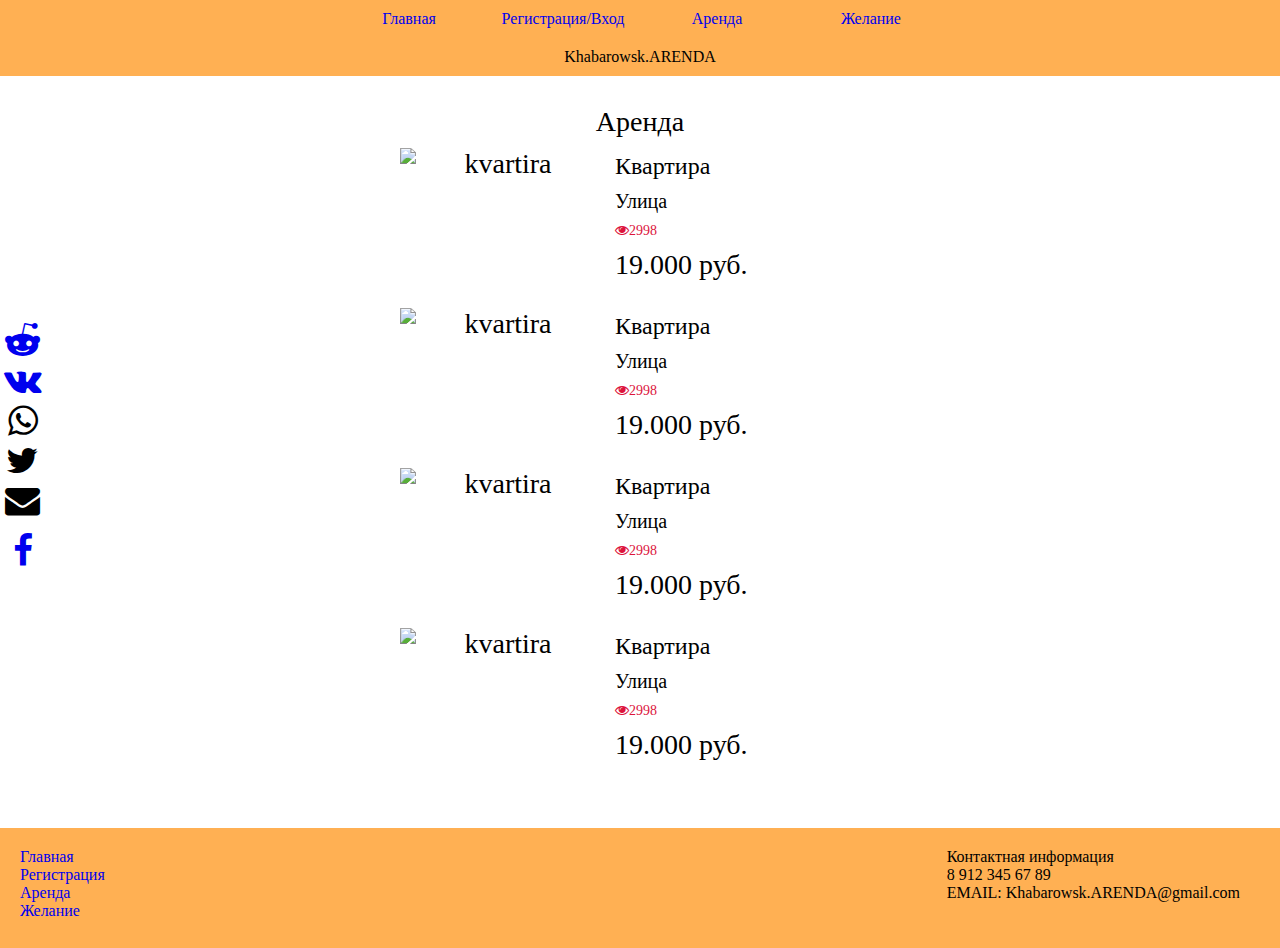
==== arenda.html @ 07f7efb5 "Add files via upload" ====
<!DOCTYPE html>
<html>
<head>
	<meta charset="utf-8">
	<meta name="viewport" content="width=device-width, initial-scale=1">
	<title>Аренда в Хабаровске</title>
	<link rel="stylesheet" href="style.css">
	<link rel="stylesheet" href="font-awesome/css/font-awesome.min.css">
</head>
<body>
	<header>
		<div class="header_content">
			<div class="header_menu">
				<p class="glavnaya_select"><a href="index.html">Главная</a></p>
				<p class="register"><a href="register.html">Регистрация/Вход</a></p>
				<p class="arenda"><a href="arenda.html">Аренда</a></p>
				<p class="jelanie"><a href="jelanie.html">Желание</a></p>
			</div>
			<div class="logo">Khabarowsk.ARENDA</div>
		</div>
	</header>
	<content>
		<div class="link">
			<a class="reddit" href="https://reddit.com"><i class="fa fa-reddit-alien" aria-hidden="true"></i></a>
			<a class="vk" href="https://vk.com"><i class="fa fa-vk" aria-hidden="true"></i></a>
			<a class="whatsapp" href=""><i class="fa fa-whatsapp" aria-hidden="true"></i></a>
			<a class="twitter" href=""><i class="fa fa-twitter" aria-hidden="true"></i></a>
			<a class="email" href=""><i class="fa fa-envelope" aria-hidden="true"></i></a>
			<a class="facebook" href="https://facebook.com"><i class="fa fa-facebook" aria-hidden="true"></i></a>
		</div>
		<div class="center">
			Аренда
			<div class="kvartira">
				<img src="https://static.baza.farpost.ru/v/1627278100626_bulletin" alt="kvartira" class="kvartira_img">
				<div class="text_arend">
					<p class="kvartira_nazvanie">Квартира</p>
					<p class="kvartira_description">Улица</p>
					<p class="number_see"><i class="fa fa-eye" aria-hidden="true"></i>2998</p>
					<p class="prise">19.000 руб.</p>
				</div>
			</div>
			<div class="kvartira">
				<img src="https://static.baza.farpost.ru/v/1627278100626_bulletin" alt="kvartira" class="kvartira_img">
				<div class="text_arend">
					<p class="kvartira_nazvanie">Квартира</p>
					<p class="kvartira_description">Улица</p>
					<p class="number_see"><i class="fa fa-eye" aria-hidden="true"></i>2998</p>
					<p class="prise">19.000 руб.</p>
				</div>
			</div>
			<div class="kvartira">
				<img src="https://static.baza.farpost.ru/v/1627278100626_bulletin" alt="kvartira" class="kvartira_img">
				<div class="text_arend">
					<p class="kvartira_nazvanie">Квартира</p>
					<p class="kvartira_description">Улица</p>
					<p class="number_see"><i class="fa fa-eye" aria-hidden="true"></i>2998</p>
					<p class="prise">19.000 руб.</p>
				</div>
			</div>
			<!-- копировать от сюда -->
			<div class="kvartira">
				<img src="https://static.baza.farpost.ru/v/1627278100626_bulletin" alt="kvartira" class="kvartira_img">
				<div class="text_arend">
					<p class="kvartira_nazvanie">Квартира</p>
					<p class="kvartira_description">Улица</p>
					<p class="number_see"><i class="fa fa-eye" aria-hidden="true"></i>2998</p>
					<p class="prise">19.000 руб.</p>
				</div>
			</div>
			<!-- сюда -->

		</div>
	</content>
	<footer class="arenda_footer">
		<div class="footer_menu">
			<p class="footer_glavnaya_select"><a href="index.html">Главная</a></p>
			<p class="footer_register"><a href="register.html">Регистрация</a></p>
			<p class="footer_arenda"><a href="arenda.html">Аренда</a></p>
			<p class="footer_jelanie"><a href="jelanie.html">Желание</a></p>
		</div>
		<div class="footer_info">
			<div class="number_text">
				Контактная информация
			</div>
			<div class="number_telefon">
				8 912 345 67 89
			</div>
			<div class="footer_mail">
				EMAIL: Khabarowsk.ARENDA@gmail.com
			</div>
		</div>
	</footer>
</body>
</html>
---- style.css ----
*{
	margin: 0;
	padding: 0;
}
a{
  text-decoration: none;
  text-decoration-color: none;
}
a:visited {
	color: black; /* Цвет посещенных ссылок */
}
a:active {
	color: black; /* Цвет активных ссылок */
}
/* header */
.header_content{
	width: 100%; /* Ширина слоя в пикселах */
	text-align:	center;
	background: #ffb053; /* Цвет фона */
}
.header_menu{
	width: 700px; /* Ширина слоя в пикселах */
	margin: 0 auto; /* Отступ слева и справа */
	background: #ffb053; /* Цвет фона */
	padding: 10px; /* Поля вокруг текста */
	text-align: center;
}
.glavnaya_select{
	color: #333333;
	width: 150px;
	display:inline-block;
	cursor: pointer;
	border-spacing: 250px; /* Расстояние между ячейками */
}
.glavnaya_select:hover{
	transition: 0.5s;
	display:inline-block;
	border-spacing: 250px; /* Расстояние между ячейками */
}
.register{
	color: #333333;
	width: 150px;
	display:inline-block;
	cursor: pointer;
	border-spacing: 250px; /* Расстояние между ячейками */
}
.arenda{
	color: #333333;
	width: 150px;
	display:inline-block;
	cursor: pointer;
	border-spacing: 250px; /* Расстояние между ячейками */
}
.jelanie{
	color: #333333;
	width: 150px;
	display:inline-block;
	cursor: pointer;
	border-spacing: 250px; /* Расстояние между ячейками */
}
.logo{
	margin: 0 auto; /* Отступ слева и справа */
	background: #ffb053; /* Цвет фона */
	padding: 10px; /* Поля вокруг текста */
	text-align: center;
}


/* content */
.link{
	position: absolute;
	top: 50%;
	margin-top: -10%;
	display: inline-block;
	width: 50px;
	height: 100px;
	font-size: 35px;
	text-decoration: none;
}
.reddit{
	color: #800000
	text-decoration: none;
	padding: 5px;
}
.reddit:visited {
	color: #fff;
}
.reddit:active {
	color: #fff; /* Цвет активных ссылок */
}
.vk{
	text-decoration: none;
	padding: 4px;
}
.whatsapp{
	text-decoration: none;
	padding: 7.5px;

}
.twitter{
	text-decoration: none;
	padding: 6px;

}
.email{
	text-decoration: none;
	padding: 5px;

}
.facebook{
	text-decoration: none;
	padding: 12.5px;
	position: relative;
	top: 10px;

}
.center{
	position: relative;
	top: 20px;
	width: 500px; /* Ширина слоя в пикселах */
	margin: 0 auto; /* Отступ слева и справа */
	padding: 10px; /* Поля вокруг текста */
	text-align:	center;
	font-size: 28px;
}
.center_register{
	position: relative;
	top: 50px;
	width: 500px; /* Ширина слоя в пикселах */
	margin: 0 auto; /* Отступ слева и справа */
	padding: 10px; /* Поля вокруг текста */
	text-align:	center;
	font-size: 28px;
}
.register_menu{
	margin: 0 auto;
	border-radius: 50px;
	max-width: 200px;
	border: 4px double black; /* Параметры границы */
	background: #fff; /* Цвет фона */
	padding: 10px; /* Поля вокруг текста */
}
.kvartira{
	height: 150px;
	margin: 10px;
}
.text_arend{
	left: 210px;
	height: 150px;
	position: relative;
}
.kvartira_img{
	position: absolute;
	display:flex;
	width: 200px;
}
.kvartira_nazvanie{
	font-size: 24px;
	padding: 5px;
	text-align: left;
}
.kvartira_description{
	font-size: 20px;
	padding: 5px;
	text-align: left;
}
.number_see{
	font-size: 14px;
	padding: 5px;
	color: crimson;
	text-align: left;
}
.prise{
	font-size: 28px;
	padding: 5px;
	text-align: left;
}

/* footer */
footer{
  position: fixed;
  left: 0px;
  bottom: 0px;
  padding: 20px;
  width: 100%;
  height: 80px;
  background: #ffb053;
}
.arenda_footer{
  position: relative;
  left: 0px;
  margin-top: 50px;
  bottom: 0px;
  padding: 20px;
  width: 100%;
  height: 80px;
  background: #ffb053;
}
.footer_menu{
	display:inline-block;	
}
.footer_glavnaya_select{
	cursor: pointer;
}
.footer_register{
	cursor: pointer;
}
.footer_arenda{
	cursor: pointer;
}
.footer_jelanie{
	cursor: pointer;
}

.footer_info{
	right: 80px;
	position: absolute;
	display:inline-block;
}
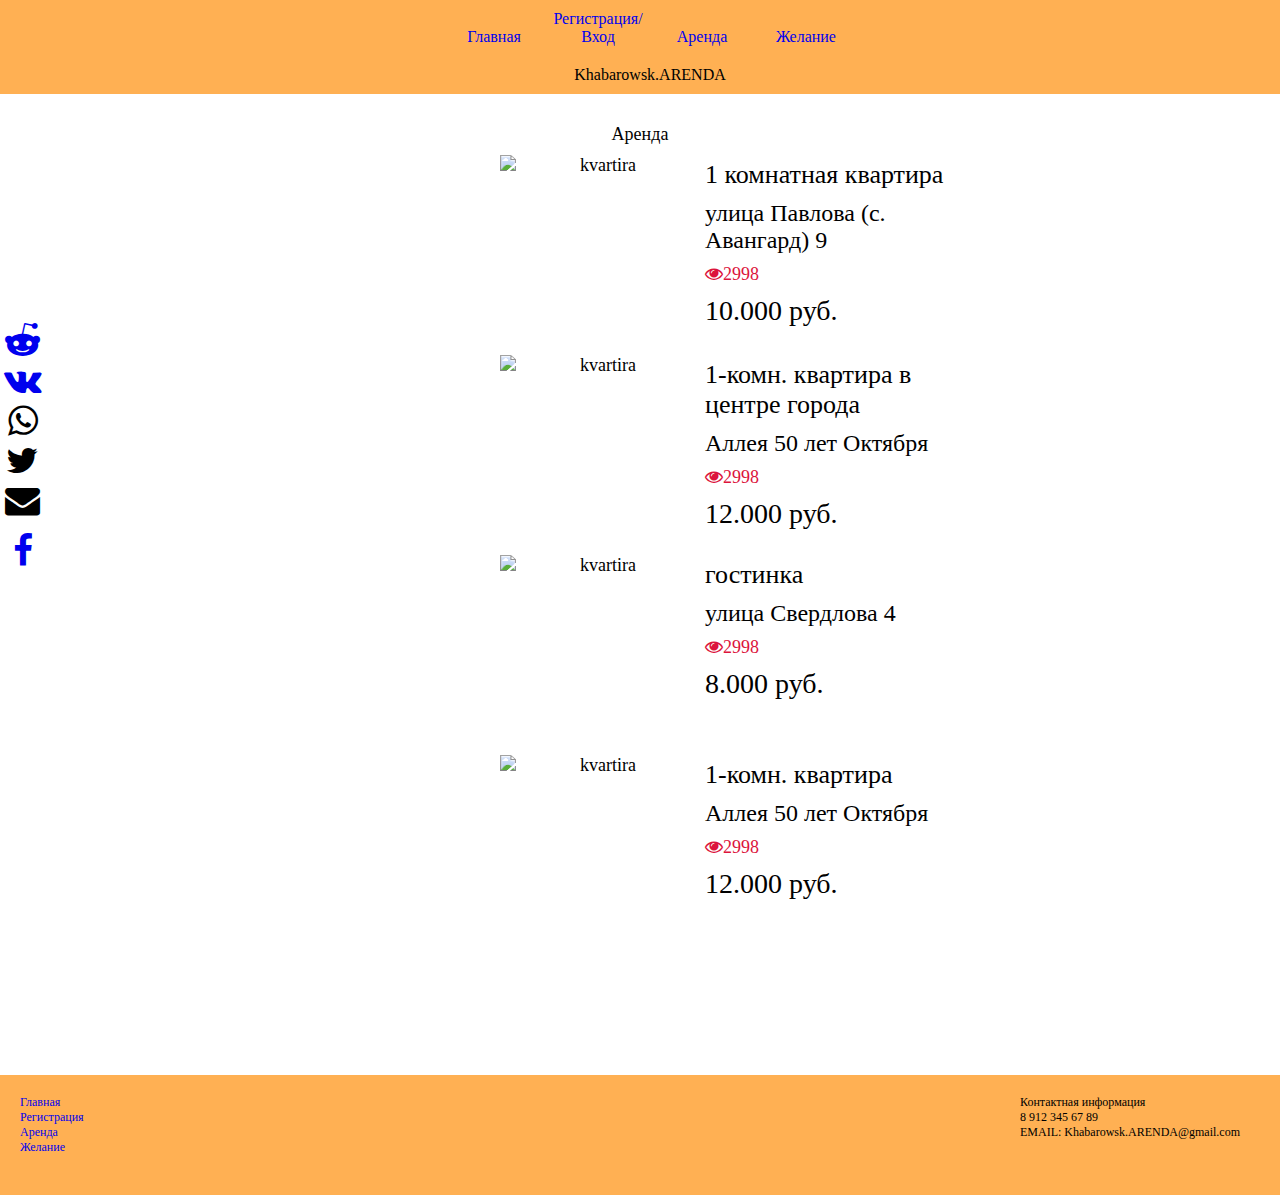
==== commit 416cf6d9: "Add files via upload" ====
--- a/arenda.html
+++ b/arenda.html
@@ -31,40 +31,40 @@
 		<div class="center">
 			Аренда
 			<div class="kvartira">
-				<img src="https://static.baza.farpost.ru/v/1627278100626_bulletin" alt="kvartira" class="kvartira_img">
+				<img src="https://static.baza.farpost.ru/v/1680527042059_bulletin" alt="kvartira" style="height: 80px;" class="kvartira_img">
 				<div class="text_arend">
-					<p class="kvartira_nazvanie">Квартира</p>
-					<p class="kvartira_description">Улица</p>
+					<p class="kvartira_nazvanie">1 комнатная квартира</p>
+					<p class="kvartira_description">улица Павлова (с. Авангард) 9</p>
 					<p class="number_see"><i class="fa fa-eye" aria-hidden="true"></i>2998</p>
-					<p class="prise">19.000 руб.</p>
+					<p class="prise">10.000 руб.</p>
 				</div>
 			</div>
 			<div class="kvartira">
-				<img src="https://static.baza.farpost.ru/v/1627278100626_bulletin" alt="kvartira" class="kvartira_img">
+				<img src="https://static.baza.farpost.ru/v/1679971759401_bulletin" alt="kvartira" class="kvartira_img">
 				<div class="text_arend">
-					<p class="kvartira_nazvanie">Квартира</p>
-					<p class="kvartira_description">Улица</p>
+					<p class="kvartira_nazvanie">1-комн. квартира в центре города</p>
+					<p class="kvartira_description">Аллея 50 лет Октября</p>
 					<p class="number_see"><i class="fa fa-eye" aria-hidden="true"></i>2998</p>
-					<p class="prise">19.000 руб.</p>
+					<p class="prise">12.000 руб.</p>
 				</div>
 			</div>
 			<div class="kvartira">
-				<img src="https://static.baza.farpost.ru/v/1627278100626_bulletin" alt="kvartira" class="kvartira_img">
+				<img src="https://static.baza.farpost.ru/v/1681256145964_bulletin" alt="kvartira" class="kvartira_img">
 				<div class="text_arend">
-					<p class="kvartira_nazvanie">Квартира</p>
-					<p class="kvartira_description">Улица</p>
+					<p class="kvartira_nazvanie">гостинка</p>
+					<p class="kvartira_description">улица Свердлова 4</p>
 					<p class="number_see"><i class="fa fa-eye" aria-hidden="true"></i>2998</p>
-					<p class="prise">19.000 руб.</p>
+					<p class="prise">8.000 руб.</p>
 				</div>
 			</div>
 			<!-- копировать от сюда -->
 			<div class="kvartira">
-				<img src="https://static.baza.farpost.ru/v/1627278100626_bulletin" alt="kvartira" class="kvartira_img">
+				<img src="https://static.baza.farpost.ru/v/1679971759401_bulletin" alt="kvartira" class="kvartira_img">
 				<div class="text_arend">
-					<p class="kvartira_nazvanie">Квартира</p>
-					<p class="kvartira_description">Улица</p>
+					<p class="kvartira_nazvanie">1-комн. квартира</p>
+					<p class="kvartira_description"> Аллея 50 лет Октября</p>
 					<p class="number_see"><i class="fa fa-eye" aria-hidden="true"></i>2998</p>
-					<p class="prise">19.000 руб.</p>
+					<p class="prise">12.000 руб.</p>
 				</div>
 			</div>
 			<!-- сюда -->
--- a/style.css
+++ b/style.css
@@ -216,4 +216,1039 @@
 	right: 80px;
 	position: absolute;
 	display:inline-block;
+}
+/* Вёрстка для сайты при разрешении 320px */
+@media all and (min-width: 320px) {
+	.header_menu{
+		width: 320px; /* Ширина слоя в пикселах */
+		margin: 0 auto; /* Отступ слева и справа */
+		background: #ffb053; /* Цвет фона */
+		padding: 10px; /* Поля вокруг текста */
+		text-align: center;
+	}
+  .logo {
+		margin: 0 auto; /* Отступ слева и справа */
+		width: 320px;
+		background: #ffb053; /* Цвет фона */
+		padding: 10px; /* Поля вокруг текста */
+		text-align: center;
+  }
+	.center{
+		position: relative;
+		top: 20px;
+		width: 300px; /* Ширина слоя в пикселах */
+		margin: 0 auto; /* Отступ слева и справа */
+		padding: 10px; /* Поля вокруг текста */
+		text-align:	center;
+		font-size: 18px;
+	}
+	.glavnaya_select{
+		color: #333333;
+		width: 60px;
+		display:inline-block;
+		cursor: pointer;
+		border-spacing: 250px; /* Расстояние между ячейками */
+	}
+	.glavnaya_select:hover{
+		transition: 0.5s;
+		display:inline-block;
+		border-spacing: 250px; /* Расстояние между ячейками */
+	}
+	.register{
+		color: #333333;
+		width: 60px;
+		display:inline-block;
+		cursor: pointer;
+		border-spacing: 250px; /* Расстояние между ячейками */
+	}
+	.arenda{
+		color: #333333;
+		width: 60px;
+		display:inline-block;
+		cursor: pointer;
+		border-spacing: 250px; /* Расстояние между ячейками */
+	}
+	.jelanie{
+		color: #333333;
+		width: 60px;
+		display:inline-block;
+		cursor: pointer;
+		border-spacing: 250px; /* Расстояние между ячейками */
+	}
+	.center_register{
+		position: relative;
+		top: 50px;
+		width: 200px; /* Ширина слоя в пикселах */
+		margin: 0 auto; /* Отступ слева и справа */
+		padding: 10px; /* Поля вокруг текста */
+		text-align:	center;
+		font-size: 28px;
+	}
+	.register_nou{
+		font-size: 14px;
+	}
+	.register_menu{
+		margin: 0 auto;
+		border-radius: 50px;
+		max-width: 200px;
+		border: 4px double black; /* Параметры границы */
+		background: #fff; /* Цвет фона */
+		padding: 10px; /* Поля вокруг текста */
+	}
+	.kvartira{
+		height: 90px;
+		margin: 10px;
+	}
+	.text_arend{
+		left: 100px;
+		height: 75px;
+		position: relative;
+	}
+	.kvartira_img{
+		position: absolute;
+		display:flex;
+		width: 100px;
+	}
+	.kvartira_nazvanie{
+		font-size: 16px;
+		padding: 1px;
+		text-align: left;
+	}
+	.kvartira_description{
+		font-size: 14px;
+		padding: 1px;
+		text-align: left;
+	}
+	.number_see{
+		font-size: 8px;
+		padding: 1px;
+		color: crimson;
+		text-align: left;
+	}
+	.prise{
+		font-size: 18px;
+		padding: 2px;
+		text-align: left;
+	}
+	footer{
+	  position: fixed;
+	  left: 0px;
+	  bottom: 0px;
+	  padding: 20px;
+	  width: 320px;
+	  height: 80px;
+	  background: #ffb053;
+	}
+	.arenda_footer{
+	  position: relative;
+	  left: 0px;
+	  margin-top: 50px;
+	  bottom: 0px;
+	  padding: 20px;
+	  width: 100%;
+	  height: 80px;
+	  background: #ffb053;
+	}
+	.footer_menu{
+	display:inline-block;
+		font-size: 12px;	
+	}
+	.footer_glavnaya_select{
+		cursor: pointer;
+	}
+	.footer_register{
+		cursor: pointer;
+	}
+	.footer_arenda{
+		cursor: pointer;
+	}
+	.footer_jelanie{
+		cursor: pointer;
+	}
+	.footer_info{
+		right: 80px;
+		position: absolute;
+		display:inline-block;
+		font-size: 12px;
+	}
+}
+/* Вёрстка для сайты при разрешении 325px */
+@media all and (max-width: 325px) {
+	.header_menu{
+		width: 320px; /* Ширина слоя в пикселах */
+		margin: 0 auto; /* Отступ слева и справа */
+		background: #ffb053; /* Цвет фона */
+		padding: 10px; /* Поля вокруг текста */
+		text-align: center;
+	}
+  .logo {
+		margin: 0 auto; /* Отступ слева и справа */
+		width: 300px;
+		background: #ffb053; /* Цвет фона */
+		padding: 10px; /* Поля вокруг текста */
+		text-align: center;
+  }
+	.center{
+		position: relative;
+		top: 20px;
+		width: 300px; /* Ширина слоя в пикселах */
+		margin: 0 auto; /* Отступ слева и справа */
+		padding: 10px; /* Поля вокруг текста */
+		text-align:	center;
+		font-size: 18px;
+	}
+	.glavnaya_select{
+		color: #333333;
+		width: 60px;
+		display:inline-block;
+		cursor: pointer;
+		border-spacing: 250px; /* Расстояние между ячейками */
+	}
+	.glavnaya_select:hover{
+		transition: 0.5s;
+		display:inline-block;
+		border-spacing: 250px; /* Расстояние между ячейками */
+	}
+	.register{
+		color: #333333;
+		width: 60px;
+		display:inline-block;
+		cursor: pointer;
+		border-spacing: 250px; /* Расстояние между ячейками */
+	}
+	.arenda{
+		color: #333333;
+		width: 60px;
+		display:inline-block;
+		cursor: pointer;
+		border-spacing: 250px; /* Расстояние между ячейками */
+	}
+	.jelanie{
+		color: #333333;
+		width: 60px;
+		display:inline-block;
+		cursor: pointer;
+		border-spacing: 250px; /* Расстояние между ячейками */
+	}
+	.center_register{
+		position: relative;
+		top: 50px;
+		width: 200px; /* Ширина слоя в пикселах */
+		margin: 0 auto; /* Отступ слева и справа */
+		padding: 10px; /* Поля вокруг текста */
+		text-align:	center;
+		font-size: 28px;
+	}
+	.register_nou{
+		font-size: 14px;
+	}
+	.register_menu{
+		margin: 0 auto;
+		border-radius: 50px;
+		max-width: 200px;
+		border: 4px double black; /* Параметры границы */
+		background: #fff; /* Цвет фона */
+		padding: 10px; /* Поля вокруг текста */
+	}
+	.kvartira{
+		height: 90px;
+		margin: 10px;
+	}
+	.text_arend{
+		left: 100px;
+		height: 75px;
+		position: relative;
+	}
+	.kvartira_img{
+		position: absolute;
+		display:flex;
+		width: 100px;
+	}
+	.kvartira_nazvanie{
+		font-size: 16px;
+		padding: 1px;
+		text-align: left;
+	}
+	.kvartira_description{
+		font-size: 14px;
+		padding: 1px;
+		text-align: left;
+	}
+	.number_see{
+		font-size: 8px;
+		padding: 1px;
+		color: crimson;
+		text-align: left;
+	}
+	.prise{
+		font-size: 18px;
+		padding: 2px;
+		text-align: left;
+	}
+	footer{
+	  position: fixed;
+	  left: 0px;
+	  bottom: 0px;
+	  padding: 20px;
+	  width: 300px;
+	  height: 80px;
+	  background: #ffb053;
+	}
+	.footer_menu{
+	display:inline-block;
+		font-size: 12px;	
+	}
+	.footer_glavnaya_select{
+		cursor: pointer;
+	}
+	.footer_register{
+		cursor: pointer;
+	}
+	.footer_arenda{
+		cursor: pointer;
+	}
+	.footer_jelanie{
+		cursor: pointer;
+	}
+	.footer_info{
+		right: 80px;
+		position: absolute;
+		display:inline-block;
+		font-size: 12px;
+	}
+}
+/* Вёрстка для сайты при разрешении 374px */
+@media all and (min-width: 374px) {
+	.header_menu{
+		width: 370px; /* Ширина слоя в пикселах */
+		margin: 0 auto; /* Отступ слева и справа */
+		background: #ffb053; /* Цвет фона */
+		padding: 10px; /* Поля вокруг текста */
+		text-align: center;
+	}
+  .logo {
+		margin: 0 auto; /* Отступ слева и справа */
+		width: 350px;
+		background: #ffb053; /* Цвет фона */
+		padding: 10px; /* Поля вокруг текста */
+		text-align: center;
+  }
+	.center{
+		position: relative;
+		top: 20px;
+		width: 300px; /* Ширина слоя в пикселах */
+		margin: 0 auto; /* Отступ слева и справа */
+		padding: 10px; /* Поля вокруг текста */
+		text-align:	center;
+		font-size: 18px;
+	}
+	.glavnaya_select{
+		color: #333333;
+		width: 60px;
+		display:inline-block;
+		cursor: pointer;
+		border-spacing: 250px; /* Расстояние между ячейками */
+	}
+	.glavnaya_select:hover{
+		transition: 0.5s;
+		display:inline-block;
+		border-spacing: 250px; /* Расстояние между ячейками */
+	}
+	.register{
+		color: #333333;
+		width: 60px;
+		display:inline-block;
+		cursor: pointer;
+		border-spacing: 250px; /* Расстояние между ячейками */
+	}
+	.arenda{
+		color: #333333;
+		width: 60px;
+		display:inline-block;
+		cursor: pointer;
+		border-spacing: 250px; /* Расстояние между ячейками */
+	}
+	.jelanie{
+		color: #333333;
+		width: 60px;
+		display:inline-block;
+		cursor: pointer;
+		border-spacing: 250px; /* Расстояние между ячейками */
+	}
+	.center_register{
+		position: relative;
+		top: 50px;
+		width: 200px; /* Ширина слоя в пикселах */
+		margin: 0 auto; /* Отступ слева и справа */
+		padding: 10px; /* Поля вокруг текста */
+		text-align:	center;
+		font-size: 28px;
+	}
+	.register_nou{
+		font-size: 14px;
+	}
+	.register_menu{
+		margin: 0 auto;
+		border-radius: 50px;
+		max-width: 200px;
+		border: 4px double black; /* Параметры границы */
+		background: #fff; /* Цвет фона */
+		padding: 10px; /* Поля вокруг текста */
+	}
+	.kvartira{
+		height: 90px;
+		margin: 10px;
+	}
+	.text_arend{
+		left: 100px;
+		height: 75px;
+		position: relative;
+	}
+	.kvartira_img{
+		position: absolute;
+		display:flex;
+		width: 100px;
+	}
+	.kvartira_nazvanie{
+		font-size: 16px;
+		padding: 1px;
+		text-align: left;
+	}
+	.kvartira_description{
+		font-size: 14px;
+		padding: 1px;
+		text-align: left;
+	}
+	.number_see{
+		font-size: 8px;
+		padding: 1px;
+		color: crimson;
+		text-align: left;
+	}
+	.prise{
+		font-size: 18px;
+		padding: 2px;
+		text-align: left;
+	}
+	footer{
+	  position: fixed;
+	  left: 0px;
+	  bottom: 0px;
+	  padding: 10px;
+	  width: 300px;
+	  height: 50px;
+	  background: #ffb053;
+	}
+	.footer_menu{
+	display:inline-block;
+		font-size: 12px;	
+	}
+	.footer_glavnaya_select{
+		cursor: pointer;
+	}
+	.footer_register{
+		cursor: pointer;
+	}
+	.footer_arenda{
+		cursor: pointer;
+	}
+	.footer_jelanie{
+		cursor: pointer;
+	}
+	.footer_info{
+		right: 50px;
+		position: absolute;
+		display:inline-block;
+		font-size: 12px;
+	}
+}
+/* Вёрстка для сайты при разрешении 399px */
+@media all and (max-width: 399px) {
+	.header_menu{
+		width: 350px; /* Ширина слоя в пикселах */
+		margin: 0 auto; /* Отступ слева и справа */
+		background: #ffb053; /* Цвет фона */
+		padding: 10px; /* Поля вокруг текста */
+		text-align: center;
+	}
+  .logo {
+		margin: 0 auto; /* Отступ слева и справа */
+		width: 350px;
+		background: #ffb053; /* Цвет фона */
+		padding: 10px; /* Поля вокруг текста */
+		text-align: center;
+  }
+	.center{
+		position: relative;
+		top: 20px;
+		width: 300px; /* Ширина слоя в пикселах */
+		margin: 0 auto; /* Отступ слева и справа */
+		padding: 10px; /* Поля вокруг текста */
+		text-align:	center;
+		font-size: 18px;
+	}
+	.glavnaya_select{
+		color: #333333;
+		width: 60px;
+		display:inline-block;
+		cursor: pointer;
+		border-spacing: 250px; /* Расстояние между ячейками */
+	}
+	.glavnaya_select:hover{
+		transition: 0.5s;
+		display:inline-block;
+		border-spacing: 250px; /* Расстояние между ячейками */
+	}
+	.register{
+		color: #333333;
+		width: 60px;
+		display:inline-block;
+		cursor: pointer;
+		border-spacing: 250px; /* Расстояние между ячейками */
+	}
+	.arenda{
+		color: #333333;
+		width: 60px;
+		display:inline-block;
+		cursor: pointer;
+		border-spacing: 250px; /* Расстояние между ячейками */
+	}
+	.jelanie{
+		color: #333333;
+		width: 60px;
+		display:inline-block;
+		cursor: pointer;
+		border-spacing: 250px; /* Расстояние между ячейками */
+	}
+	.center_register{
+		position: relative;
+		top: 50px;
+		width: 200px; /* Ширина слоя в пикселах */
+		margin: 0 auto; /* Отступ слева и справа */
+		padding: 10px; /* Поля вокруг текста */
+		text-align:	center;
+		font-size: 28px;
+	}
+	.register_nou{
+		font-size: 14px;
+	}
+	.register_menu{
+		margin: 0 auto;
+		border-radius: 50px;
+		max-width: 200px;
+		border: 4px double black; /* Параметры границы */
+		background: #fff; /* Цвет фона */
+		padding: 10px; /* Поля вокруг текста */
+	}
+	.kvartira{
+		height: 90px;
+		margin: 10px;
+	}
+	.text_arend{
+		left: 100px;
+		height: 75px;
+		position: relative;
+	}
+	.kvartira_img{
+		position: absolute;
+		display:flex;
+		width: 100px;
+	}
+	.kvartira_nazvanie{
+		font-size: 16px;
+		padding: 1px;
+		text-align: left;
+	}
+	.kvartira_description{
+		font-size: 14px;
+		padding: 1px;
+		text-align: left;
+	}
+	.number_see{
+		font-size: 8px;
+		padding: 1px;
+		color: crimson;
+		text-align: left;
+	}
+	.prise{
+		font-size: 18px;
+		padding: 2px;
+		text-align: left;
+	}
+	footer{
+	  position: fixed;
+	  left: 0px;
+	  bottom: 0px;
+	  padding: 10px;
+	  width: 300px;
+	  height: 50px;
+	  background: #ffb053;
+	}
+	.footer_menu{
+	display:inline-block;
+		font-size: 12px;	
+	}
+	.footer_glavnaya_select{
+		cursor: pointer;
+	}
+	.footer_register{
+		cursor: pointer;
+	}
+	.footer_arenda{
+		cursor: pointer;
+	}
+	.footer_jelanie{
+		cursor: pointer;
+	}
+	.footer_info{
+		right: 50px;
+		position: absolute;
+		display:inline-block;
+		font-size: 12px;
+	}
+}
+/* Вёрстка для сайты при разрешении 425px */
+@media all and (min-width: 425px) {
+	.header_menu{
+		width: 450px; /* Ширина слоя в пикселах */
+		margin: 0 auto; /* Отступ слева и справа */
+		background: #ffb053; /* Цвет фона */
+		padding: 10px; /* Поля вокруг текста */
+		text-align: center;
+	}
+  .logo {
+		margin: 0 auto; /* Отступ слева и справа */
+		width: 400px;
+		background: #ffb053; /* Цвет фона */
+		padding: 10px; /* Поля вокруг текста */
+		text-align: center;
+  }
+	.center{
+		position: relative;
+		top: 20px;
+		width: 425px; /* Ширина слоя в пикселах */
+		margin: 0 auto; /* Отступ слева и справа */
+		padding: 10px; /* Поля вокруг текста */
+		text-align:	center;
+		font-size: 18px;
+	}
+	.glavnaya_select{
+		color: #333333;
+		width: 100px;
+		display:inline-block;
+		cursor: pointer;
+		border-spacing: 250px; /* Расстояние между ячейками */
+	}
+	.glavnaya_select:hover{
+		transition: 0.5s;
+		display:inline-block;
+		border-spacing: 250px; /* Расстояние между ячейками */
+	}
+	.register{
+		color: #333333;
+		width: 100px;
+		display:inline-block;
+		cursor: pointer;
+		border-spacing: 250px; /* Расстояние между ячейками */
+	}
+	.arenda{
+		color: #333333;
+		width: 100px;
+		display:inline-bloc1k;
+		cursor: pointer;
+		border-spacing: 250px; /* Расстояние между ячейками */
+	}
+	.jelanie{
+		color: #333333;
+		width: 100px;
+		display:inline-block;
+		cursor: pointer;
+		border-spacing: 250px; /* Расстояние между ячейками */
+	}
+	.center_register{
+		position: relative;
+		top: 50px;
+		width: 200px; /* Ширина слоя в пикселах */
+		margin: 0 auto; /* Отступ слева и справа */
+		padding: 10px; /* Поля вокруг текста */
+		text-align:	center;
+		font-size: 28px;
+	}
+	.register_nou{
+		font-size: 14px;
+	}
+	.register_menu{
+		margin: 0 auto;
+		border-radius: 50px;
+		max-width: 200px;
+		border: 4px double black; /* Параметры границы */
+		background: #fff; /* Цвет фона */
+		padding: 10px; /* Поля вокруг текста */
+	}
+	.kvartira{
+		height: 90px;
+		margin: 10px;
+	}
+	.text_arend{
+		left: 100px;
+		height: 75px;
+		position: relative;
+	}
+	.kvartira_img{
+		position: absolute;
+		display:flex;
+		width: 100px;
+	}
+	.kvartira_nazvanie{
+		font-size: 16px;
+		padding: 1px;
+		text-align: left;
+	}
+	.kvartira_description{
+		font-size: 14px;
+		padding: 1px;
+		text-align: left;
+	}
+	.number_see{
+		font-size: 8px;
+		padding: 1px;
+		color: crimson;
+		text-align: left;
+	}
+	.prise{
+		font-size: 18px;
+		padding: 2px;
+		text-align: left;
+	}
+	footer{
+	  position: fixed;
+	  left: 0px;
+	  bottom: 0px;
+	  padding: 20px;
+	  width: 400px;
+	  height: 80px;
+	  background: #ffb053;
+	}
+	.footer_menu{
+	display:inline-block;
+		font-size: 12px;	
+	}
+	.footer_glavnaya_select{
+		cursor: pointer;
+	}
+	.footer_register{
+		cursor: pointer;
+	}
+	.footer_arenda{
+		cursor: pointer;
+	}
+	.footer_jelanie{
+		cursor: pointer;
+	}
+	.footer_info{
+		right: 80px;
+		position: absolute;
+		display:inline-block;
+		font-size: 12px;
+	}
+}
+/* Вёрстка для сайты при разрешении 720px */
+@media all and (max-width: 770px) {
+	.header_menu{
+		width: 100%; /* Ширина слоя в пикселах */
+		margin: 0 auto; /* Отступ слева и справа */
+		background: #ffb053; /* Цвет фона */
+		padding: 10px; /* Поля вокруг текста */
+		text-align: center;
+	}
+  .logo {
+		margin: 0 auto; /* Отступ слева и справа */
+		width: 100%;
+		background: #ffb053; /* Цвет фона */
+		padding: 10px; /* Поля вокруг текста */
+		text-align: center;
+  }
+	.center{
+		position: relative;
+		top: 20px;
+		width: 300px; /* Ширина слоя в пикселах */
+		margin: 0 auto; /* Отступ слева и справа */
+		padding: 10px; /* Поля вокруг текста */
+		text-align:	center;
+		font-size: 18px;
+	}
+	.glavnaya_select{
+		color: #333333;
+		width: 60px;
+		display:inline-block;
+		cursor: pointer;
+		border-spacing: 250px; /* Расстояние между ячейками */
+	}
+	.glavnaya_select:hover{
+		transition: 0.5s;
+		display:inline-block;
+		border-spacing: 250px; /* Расстояние между ячейками */
+	}
+	.register{
+		color: #333333;
+		width: 60px;
+		display:inline-block;
+		cursor: pointer;
+		border-spacing: 250px; /* Расстояние между ячейками */
+	}
+	.arenda{
+		color: #333333;
+		width: 60px;
+		display:inline-block;
+		cursor: pointer;
+		border-spacing: 250px; /* Расстояние между ячейками */
+	}
+	.jelanie{
+		color: #333333;
+		width: 60px;
+		display:inline-block;
+		cursor: pointer;
+		border-spacing: 250px; /* Расстояние между ячейками */
+	}
+	.center_register{
+		position: relative;
+		top: 50px;
+		width: 200px; /* Ширина слоя в пикселах */
+		margin: 0 auto; /* Отступ слева и справа */
+		padding: 10px; /* Поля вокруг текста */
+		text-align:	center;
+		font-size: 28px;
+	}
+	.register_nou{
+		font-size: 14px;
+	}
+	.register_menu{
+		margin: 0 auto;
+		border-radius: 50px;
+		max-width: 200px;
+		border: 4px double black; /* Параметры границы */
+		background: #fff; /* Цвет фона */
+		padding: 10px; /* Поля вокруг текста */
+	}
+	.kvartira{
+		height: 90px;
+		margin: 10px;
+	}
+	.text_arend{
+		left: 100px;
+		height: 75px;
+		position: relative;
+	}
+	.kvartira_img{
+		position: absolute;
+		display:flex;
+		width: 100px;
+	}
+	.kvartira_nazvanie{
+		font-size: 16px;
+		padding: 1px;
+		text-align: left;
+	}
+	.kvartira_description{
+		font-size: 14px;
+		padding: 1px;
+		text-align: left;
+	}
+	.number_see{
+		font-size: 8px;
+		padding: 1px;
+		color: crimson;
+		text-align: left;
+	}
+	.prise{
+		font-size: 18px;
+		padding: 2px;
+		text-align: left;
+	}
+	footer{
+	  position: fixed;
+	  left: 0px;
+	  bottom: 0px;
+	  padding: 20px;
+	  width: 100%;
+	  height: 80px;
+	  background: #ffb053;
+	}
+	.footer_menu{
+	display:inline-block;
+		font-size: 12px;	
+	}
+	.footer_glavnaya_select{
+		cursor: pointer;
+	}
+	.footer_register{
+		cursor: pointer;
+	}
+	.footer_arenda{
+		cursor: pointer;
+	}
+	.footer_jelanie{
+		cursor: pointer;
+	}
+	.footer_info{
+		right: 80px;
+		position: absolute;
+		display:inline-block;
+		font-size: 12px;
+	}
+}
+/* Вёрстка для сайты при разрешении 1000px */
+@media all and (min-width: 1000px) {
+	.header_menu{
+		width: 100%; /* Ширина слоя в пикселах */
+		margin: 0 auto; /* Отступ слева и справа */
+		background: #ffb053; /* Цвет фона */
+		padding: 10px; /* Поля вокруг текста */
+		text-align: center;
+	}
+  .logo {
+		margin: 0 auto; /* Отступ слева и справа */
+		width: 100%;
+		background: #ffb053; /* Цвет фона */
+		padding: 10px; /* Поля вокруг текста */
+		text-align: center;
+  }
+	.center{
+		position: relative;
+		top: 20px;
+		width: 300px; /* Ширина слоя в пикселах */
+		margin: 0 auto; /* Отступ слева и справа */
+		padding: 10px; /* Поля вокруг текста */
+		text-align:	center;
+		font-size: 18px;
+	}
+	.glavnaya_select{
+		color: #333333;
+		width: 100px;
+		display:inline-block;
+		cursor: pointer;
+		border-spacing: 250px; /* Расстояние между ячейками */
+	}
+	.glavnaya_select:hover{
+		transition: 0.5s;
+		display:inline-block;
+		border-spacing: 250px; /* Расстояние между ячейками */
+	}
+	.register{
+		color: #333333;
+		width: 100px;
+		display:inline-block;
+		cursor: pointer;
+		border-spacing: 250px; /* Расстояние между ячейками */
+	}
+	.arenda{
+		color: #333333;
+		width: 100px;
+		display:inline-block;
+		cursor: pointer;
+		border-spacing: 250px; /* Расстояние между ячейками */
+	}
+	.jelanie{
+		color: #333333;
+		width: 100px;
+		display:inline-block;
+		cursor: pointer;
+		border-spacing: 250px; /* Расстояние между ячейками */
+	}
+	.center_register{
+		position: relative;
+		top: 50px;
+		width: 200px; /* Ширина слоя в пикселах */
+		margin: 0 auto; /* Отступ слева и справа */
+		padding: 10px; /* Поля вокруг текста */
+		text-align:	center;
+		font-size: 28px;
+	}
+	.register_nou{
+		font-size: 14px;
+	}
+	.register_menu{
+		margin: 0 auto;
+		border-radius: 50px;
+		max-width: 200px;
+		border: 4px double black; /* Параметры границы */
+		background: #fff; /* Цвет фона */
+		padding: 10px; /* Поля вокруг текста */
+	}
+	.kvartira{
+		height: 190px;
+		margin: 10px;
+	}
+	.text_arend{
+		left: 200px;
+		height: 75px;
+		position: relative;
+	}
+	.kvartira_img{
+		position: absolute;
+		display:flex;
+		width: 200px;
+	}
+	.kvartira_nazvanie{
+		font-size: 26px;
+		padding: 5px;
+		text-align: left;
+	}
+	.kvartira_description{
+		font-size: 24px;
+		padding: 5px;
+		text-align: left;
+	}
+	.number_see{
+		font-size: 18px;
+		padding: 5px;
+		color: crimson;
+		text-align: left;
+	}
+	.prise{
+		font-size: 28px;
+		padding: 5px;
+		text-align: left;
+	}
+	footer{
+	  position: fixed;
+	  left: 0px;
+	  bottom: 0px;
+	  padding: 20px;
+	  width: 100%;
+	  height: 80px;
+	  background: #ffb053;
+	}
+.arenda_footer{
+  position: relative;
+  left: 0px;
+  margin-top: 50px;
+  bottom: -80px;
+  padding: 20px;
+  width: 100%;
+  height: 80px;
+  background: #ffb053;
+}
+	.footer_menu{
+	display:inline-block;
+		font-size: 12px;	
+	}
+	.footer_glavnaya_select{
+		cursor: pointer;
+	}
+	.footer_register{
+		cursor: pointer;
+	}
+	.footer_arenda{
+		cursor: pointer;
+	}
+	.footer_jelanie{
+		cursor: pointer;
+	}
+	.footer_info{
+		right: 80px;
+		position: absolute;
+		display:inline-block;
+		font-size: 12px;
+	}
 }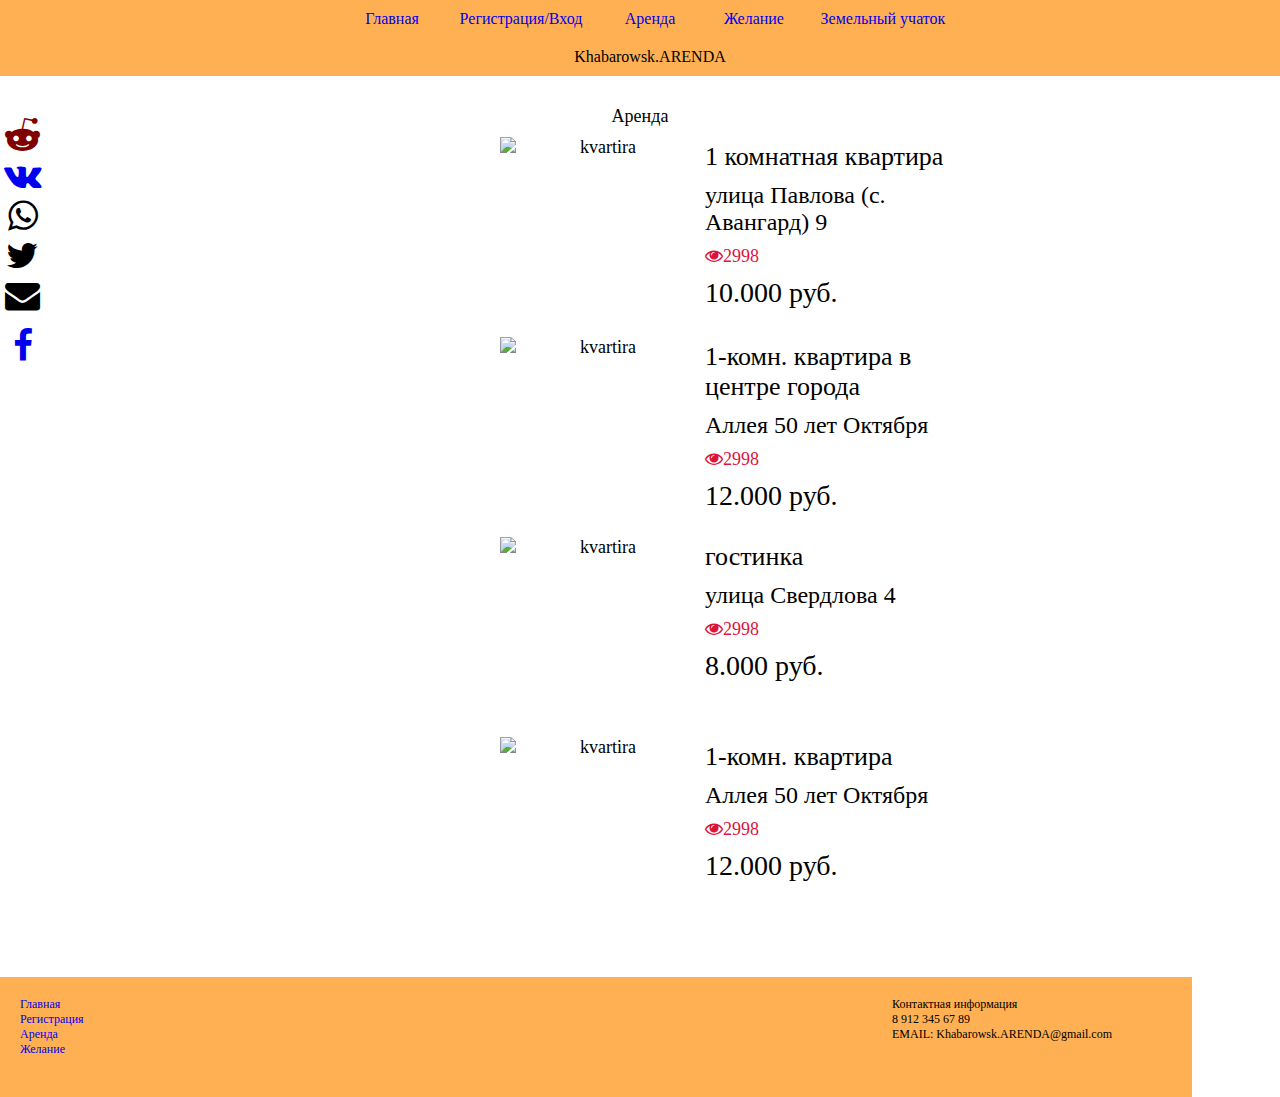
==== commit 5a777e91: "Update and Creat new Page Zemla.html" ====
--- a/arenda.html
+++ b/arenda.html
@@ -15,6 +15,7 @@
 				<p class="register"><a href="register.html">Регистрация/Вход</a></p>
 				<p class="arenda"><a href="arenda.html">Аренда</a></p>
 				<p class="jelanie"><a href="jelanie.html">Желание</a></p>
+				<p class="zemla_header"><a href="zemla.html">Земельный учаток</a></p>
 			</div>
 			<div class="logo">Khabarowsk.ARENDA</div>
 		</div>
--- a/style.css
+++ b/style.css
@@ -1,1254 +1,1760 @@
 *{
-	margin: 0;
-	padding: 0;
-}
-a{
-  text-decoration: none;
-  text-decoration-color: none;
-}
-a:visited {
-	color: black; /* Цвет посещенных ссылок */
-}
-a:active {
-	color: black; /* Цвет активных ссылок */
+	 margin: 0;
+	 padding: 0;
+}
+ a{
+	 text-decoration: none;
+	 text-decoration-color: none;
+}
+ a:visited {
+	 color: black;
+	/* Цвет посещенных ссылок */
+}
+ a:active {
+	 color: black;
+	/* Цвет активных ссылок */
 }
 /* header */
-.header_content{
-	width: 100%; /* Ширина слоя в пикселах */
-	text-align:	center;
-	background: #ffb053; /* Цвет фона */
-}
-.header_menu{
-	width: 700px; /* Ширина слоя в пикселах */
-	margin: 0 auto; /* Отступ слева и справа */
-	background: #ffb053; /* Цвет фона */
-	padding: 10px; /* Поля вокруг текста */
-	text-align: center;
-}
-.glavnaya_select{
-	color: #333333;
-	width: 150px;
-	display:inline-block;
-	cursor: pointer;
-	border-spacing: 250px; /* Расстояние между ячейками */
-}
-.glavnaya_select:hover{
-	transition: 0.5s;
-	display:inline-block;
-	border-spacing: 250px; /* Расстояние между ячейками */
-}
-.register{
-	color: #333333;
-	width: 150px;
-	display:inline-block;
-	cursor: pointer;
-	border-spacing: 250px; /* Расстояние между ячейками */
-}
-.arenda{
-	color: #333333;
-	width: 150px;
-	display:inline-block;
-	cursor: pointer;
-	border-spacing: 250px; /* Расстояние между ячейками */
-}
-.jelanie{
-	color: #333333;
-	width: 150px;
-	display:inline-block;
-	cursor: pointer;
-	border-spacing: 250px; /* Расстояние между ячейками */
-}
-.logo{
-	margin: 0 auto; /* Отступ слева и справа */
-	background: #ffb053; /* Цвет фона */
-	padding: 10px; /* Поля вокруг текста */
-	text-align: center;
-}
-
-
+ .header_content{
+	 width: 100%;
+	/* Ширина слоя в пикселах */
+	 text-align: center;
+	 background: #ffb053;
+	/* Цвет фона */
+}
+ .header_menu{
+	 width: 700px;
+	/* Ширина слоя в пикселах */
+	 margin: 0 auto;
+	/* Отступ слева и справа */
+	 background: #ffb053;
+	/* Цвет фона */
+	 padding: 10px;
+	/* Поля вокруг текста */
+	 text-align: center;
+}
+ .glavnaya_select{
+	 color: #333333;
+	 width: 150px;
+	 display:inline-block;
+	 cursor: pointer;
+	 border-spacing: 250px;
+	/* Расстояние между ячейками */
+}
+ .glavnaya_select:hover{
+	 transition: 0.5s;
+	 display:inline-block;
+	 border-spacing: 250px;
+	/* Расстояние между ячейками */
+}
+ .register{
+	 color: #333333;
+	 width: 150px;
+	 display:inline-block;
+	 cursor: pointer;
+	 border-spacing: 450px;
+	/* Расстояние между ячейками */
+}
+ .arenda{
+	 color: #333333;
+	 width: 150px;
+	 display:inline-block;
+	 cursor: pointer;
+	 border-spacing: 250px;
+	/* Расстояние между ячейками */
+}
+ .jelanie{
+	 color: #333333;
+	 width: 150px;
+	 display:inline-block;
+	 cursor: pointer;
+	 border-spacing: 250px;
+	/* Расстояние между ячейками */
+}
+ .zemla_header{
+	 color: #333333;
+	 width: 150px;
+	 display:inline-block;
+	 cursor: pointer;
+	 border-spacing: 250px;
+	/* Расстояние между ячейками */
+}
+ .logo{
+	 margin: 0 auto;
+	/* Отступ слева и справа */
+	 background: #ffb053;
+	/* Цвет фона */
+	 padding: 10px;
+	/* Поля вокруг текста */
+	 text-align: center;
+}
 /* content */
-.link{
-	position: absolute;
-	top: 50%;
-	margin-top: -10%;
-	display: inline-block;
-	width: 50px;
-	height: 100px;
-	font-size: 35px;
-	text-decoration: none;
-}
-.reddit{
-	color: #800000
-	text-decoration: none;
-	padding: 5px;
-}
-.reddit:visited {
-	color: #fff;
-}
-.reddit:active {
-	color: #fff; /* Цвет активных ссылок */
-}
-.vk{
-	text-decoration: none;
-	padding: 4px;
-}
-.whatsapp{
-	text-decoration: none;
-	padding: 7.5px;
-
-}
-.twitter{
-	text-decoration: none;
-	padding: 6px;
-
-}
-.email{
-	text-decoration: none;
-	padding: 5px;
-
-}
-.facebook{
-	text-decoration: none;
-	padding: 12.5px;
-	position: relative;
-	top: 10px;
-
-}
-.center{
-	position: relative;
-	top: 20px;
-	width: 500px; /* Ширина слоя в пикселах */
-	margin: 0 auto; /* Отступ слева и справа */
-	padding: 10px; /* Поля вокруг текста */
-	text-align:	center;
-	font-size: 28px;
-}
-.center_register{
-	position: relative;
-	top: 50px;
-	width: 500px; /* Ширина слоя в пикселах */
-	margin: 0 auto; /* Отступ слева и справа */
-	padding: 10px; /* Поля вокруг текста */
-	text-align:	center;
-	font-size: 28px;
-}
-.register_menu{
-	margin: 0 auto;
-	border-radius: 50px;
-	max-width: 200px;
-	border: 4px double black; /* Параметры границы */
-	background: #fff; /* Цвет фона */
-	padding: 10px; /* Поля вокруг текста */
-}
-.kvartira{
-	height: 150px;
-	margin: 10px;
-}
-.text_arend{
-	left: 210px;
-	height: 150px;
-	position: relative;
-}
-.kvartira_img{
-	position: absolute;
-	display:flex;
-	width: 200px;
-}
-.kvartira_nazvanie{
-	font-size: 24px;
-	padding: 5px;
-	text-align: left;
-}
-.kvartira_description{
-	font-size: 20px;
-	padding: 5px;
-	text-align: left;
-}
-.number_see{
-	font-size: 14px;
-	padding: 5px;
-	color: crimson;
-	text-align: left;
-}
-.prise{
-	font-size: 28px;
-	padding: 5px;
-	text-align: left;
-}
-
+ .link{
+	 position: absolute;
+	 top: 7em;
+	 margin-top: -10%;
+	 display: inline-block;
+	 width: 50px;
+	 height: 100px;
+	 font-size: 35px;
+	 text-decoration: none;
+}
+ .reddit{
+	 color: #800000;
+	 text-decoration: none;
+	 padding: 5px;
+}
+ .reddit:visited {
+	 color: #fff;
+}
+ .reddit:active {
+	 color: #fff;
+	/* Цвет активных ссылок */
+}
+ .vk{
+	 text-decoration: none;
+	 padding: 4px;
+}
+ .whatsapp{
+	 text-decoration: none;
+	 padding: 7.5px;
+}
+ .twitter{
+	 text-decoration: none;
+	 padding: 6px;
+}
+ .email{
+	 text-decoration: none;
+	 padding: 5px;
+}
+ .facebook{
+	 text-decoration: none;
+	 padding: 12.5px;
+	 position: relative;
+	 top: 10px;
+}
+ .center{
+	 position: relative;
+	 top: 20px;
+	 width: 500px;
+	/* Ширина слоя в пикселах */
+	 margin: 0 auto;
+	/* Отступ слева и справа */
+	 padding: 10px;
+	/* Поля вокруг текста */
+	 text-align: center;
+	 font-size: 28px;
+}
+ .center_register{
+	 position: relative;
+	 top: 50px;
+	 width: 500px;
+	/* Ширина слоя в пикселах */
+	 margin: 0 auto;
+	/* Отступ слева и справа */
+	 padding: 10px;
+	/* Поля вокруг текста */
+	 text-align: center;
+	 font-size: 28px;
+}
+ .register_menu{
+	 margin: 0 auto;
+	 border-radius: 50px;
+	 max-width: 200px;
+	 border: 4px double black;
+	/* Параметры границы */
+	 background: #fff;
+	/* Цвет фона */
+	 padding: 10px;
+	/* Поля вокруг текста */
+}
+ .kvartira{
+	 height: 150px;
+	 margin: 10px;
+}
+ .text_arend{
+	 left: 210px;
+	 height: 150px;
+	 position: relative;
+}
+ .kvartira_img{
+	 position: absolute;
+	 display:flex;
+	 width: 200px;
+}
+ .kvartira_nazvanie{
+	 font-size: 24px;
+	 padding: 5px;
+	 text-align: left;
+}
+ .kvartira_description{
+	 font-size: 20px;
+	 padding: 5px;
+	 text-align: left;
+}
+ .zemla{
+	 height: 150px;
+	 margin: 10px;
+}
+ .zemla_img{
+	 position: absolute;
+	 display:flex;
+	 width: 200px;
+}
+ .zemla_nazvanie{
+	 font-size: 24px;
+	 padding: 5px;
+	 text-align: left;
+}
+ .zemla_description{
+	 font-size: 20px;
+	 padding: 5px;
+	 text-align: left;
+}
+ .number_see{
+	 font-size: 14px;
+	 padding: 5px;
+	 color: crimson;
+	 text-align: left;
+}
+ .prise{
+	 font-size: 28px;
+	 padding: 5px;
+	 text-align: left;
+}
 /* footer */
-footer{
-  position: fixed;
-  left: 0px;
-  bottom: 0px;
-  padding: 20px;
-  width: 100%;
-  height: 80px;
-  background: #ffb053;
-}
-.arenda_footer{
-  position: relative;
-  left: 0px;
-  margin-top: 50px;
-  bottom: 0px;
-  padding: 20px;
-  width: 100%;
-  height: 80px;
-  background: #ffb053;
-}
-.footer_menu{
-	display:inline-block;	
-}
-.footer_glavnaya_select{
-	cursor: pointer;
-}
-.footer_register{
-	cursor: pointer;
-}
-.footer_arenda{
-	cursor: pointer;
-}
-.footer_jelanie{
-	cursor: pointer;
-}
-
-.footer_info{
-	right: 80px;
-	position: absolute;
-	display:inline-block;
+ footer{
+	 position: fixed;
+	 left: 0px;
+	 bottom: 0px;
+	 padding: 20px;
+	 width: 100%;
+	 height: 80px;
+	 background: #ffb053;
+}
+ .arenda_footer{
+	 position: relative;
+	 left: 0px;
+	 margin-top: 50px;
+	 bottom: 0px;
+	 padding: 20px;
+	 width: 100%;
+	 height: 80px;
+	 background: #ffb053;
+}
+ .footer_menu{
+	 display:inline-block;
+}
+ .footer_glavnaya_select{
+	 cursor: pointer;
+}
+ .footer_register{
+	 cursor: pointer;
+}
+ .footer_arenda{
+	 cursor: pointer;
+}
+ .footer_jelanie{
+	 cursor: pointer;
+}
+ .footer_info{
+	 right: 80px;
+	 position: absolute;
+	 display:inline-block;
 }
 /* Вёрстка для сайты при разрешении 320px */
-@media all and (min-width: 320px) {
-	.header_menu{
-		width: 320px; /* Ширина слоя в пикселах */
-		margin: 0 auto; /* Отступ слева и справа */
-		background: #ffb053; /* Цвет фона */
-		padding: 10px; /* Поля вокруг текста */
-		text-align: center;
-	}
-  .logo {
-		margin: 0 auto; /* Отступ слева и справа */
-		width: 320px;
-		background: #ffb053; /* Цвет фона */
-		padding: 10px; /* Поля вокруг текста */
-		text-align: center;
-  }
-	.center{
-		position: relative;
-		top: 20px;
-		width: 300px; /* Ширина слоя в пикселах */
-		margin: 0 auto; /* Отступ слева и справа */
-		padding: 10px; /* Поля вокруг текста */
-		text-align:	center;
-		font-size: 18px;
-	}
-	.glavnaya_select{
-		color: #333333;
-		width: 60px;
-		display:inline-block;
-		cursor: pointer;
-		border-spacing: 250px; /* Расстояние между ячейками */
-	}
-	.glavnaya_select:hover{
-		transition: 0.5s;
-		display:inline-block;
-		border-spacing: 250px; /* Расстояние между ячейками */
-	}
-	.register{
-		color: #333333;
-		width: 60px;
-		display:inline-block;
-		cursor: pointer;
-		border-spacing: 250px; /* Расстояние между ячейками */
-	}
-	.arenda{
-		color: #333333;
-		width: 60px;
-		display:inline-block;
-		cursor: pointer;
-		border-spacing: 250px; /* Расстояние между ячейками */
-	}
-	.jelanie{
-		color: #333333;
-		width: 60px;
-		display:inline-block;
-		cursor: pointer;
-		border-spacing: 250px; /* Расстояние между ячейками */
-	}
-	.center_register{
-		position: relative;
-		top: 50px;
-		width: 200px; /* Ширина слоя в пикселах */
-		margin: 0 auto; /* Отступ слева и справа */
-		padding: 10px; /* Поля вокруг текста */
-		text-align:	center;
-		font-size: 28px;
-	}
-	.register_nou{
-		font-size: 14px;
-	}
-	.register_menu{
-		margin: 0 auto;
-		border-radius: 50px;
-		max-width: 200px;
-		border: 4px double black; /* Параметры границы */
-		background: #fff; /* Цвет фона */
-		padding: 10px; /* Поля вокруг текста */
-	}
-	.kvartira{
-		height: 90px;
-		margin: 10px;
-	}
-	.text_arend{
-		left: 100px;
-		height: 75px;
-		position: relative;
-	}
-	.kvartira_img{
-		position: absolute;
-		display:flex;
-		width: 100px;
-	}
-	.kvartira_nazvanie{
-		font-size: 16px;
-		padding: 1px;
-		text-align: left;
-	}
-	.kvartira_description{
-		font-size: 14px;
-		padding: 1px;
-		text-align: left;
-	}
-	.number_see{
-		font-size: 8px;
-		padding: 1px;
-		color: crimson;
-		text-align: left;
-	}
-	.prise{
-		font-size: 18px;
-		padding: 2px;
-		text-align: left;
-	}
-	footer{
-	  position: fixed;
-	  left: 0px;
-	  bottom: 0px;
-	  padding: 20px;
-	  width: 320px;
-	  height: 80px;
-	  background: #ffb053;
-	}
-	.arenda_footer{
-	  position: relative;
-	  left: 0px;
-	  margin-top: 50px;
-	  bottom: 0px;
-	  padding: 20px;
-	  width: 100%;
-	  height: 80px;
-	  background: #ffb053;
-	}
-	.footer_menu{
-	display:inline-block;
-		font-size: 12px;	
-	}
-	.footer_glavnaya_select{
-		cursor: pointer;
-	}
-	.footer_register{
-		cursor: pointer;
-	}
-	.footer_arenda{
-		cursor: pointer;
-	}
-	.footer_jelanie{
-		cursor: pointer;
-	}
-	.footer_info{
-		right: 80px;
-		position: absolute;
-		display:inline-block;
-		font-size: 12px;
+ @media all and (min-width: 320px) {
+	 .header_menu{
+		 width: 320px;
+		/* Ширина слоя в пикселах */
+		 margin: 0 auto;
+		/* Отступ слева и справа */
+		 background: #ffb053;
+		/* Цвет фона */
+		 padding: 10px;
+		/* Поля вокруг текста */
+		 text-align: center;
+	}
+	 .logo {
+		 margin: 0 auto;
+		/* Отступ слева и справа */
+		 width: 320px;
+		 background: #ffb053;
+		/* Цвет фона */
+		 padding: 10px;
+		/* Поля вокруг текста */
+		 text-align: center;
+	}
+	 .center{
+		 position: relative;
+		 top: 20px;
+		 width: 300px;
+		/* Ширина слоя в пикселах */
+		 margin: 0 auto;
+		/* Отступ слева и справа */
+		 padding: 10px;
+		/* Поля вокруг текста */
+		 text-align: center;
+		 font-size: 18px;
+	}
+	 .glavnaya_select{
+		 color: #333333;
+		 width: 60px;
+		 display:inline-block;
+		 cursor: pointer;
+		 border-spacing: 250px;
+		/* Расстояние между ячейками */
+	}
+	 .glavnaya_select:hover{
+		 transition: 0.5s;
+		 display:inline-block;
+		 border-spacing: 250px;
+		/* Расстояние между ячейками */
+	}
+	 .register{
+		 color: #333333;
+		 width: 60px;
+		 display:inline-block;
+		 cursor: pointer;
+		 border-spacing: 250px;
+		/* Расстояние между ячейками */
+	}
+	 .arenda{
+		 color: #333333;
+		 width: 60px;
+		 display:inline-block;
+		 cursor: pointer;
+		 border-spacing: 250px;
+		/* Расстояние между ячейками */
+	}
+	 .jelanie{
+		 color: #333333;
+		 width: 60px;
+		 display:inline-block;
+		 cursor: pointer;
+		 border-spacing: 250px;
+		/* Расстояние между ячейками */
+	}
+	 .center_register{
+		 position: relative;
+		 top: 50px;
+		 width: 200px;
+		/* Ширина слоя в пикселах */
+		 margin: 0 auto;
+		/* Отступ слева и справа */
+		 padding: 10px;
+		/* Поля вокруг текста */
+		 text-align: center;
+		 font-size: 28px;
+	}
+	 .register_nou{
+		 font-size: 14px;
+	}
+	 .register_menu{
+		 margin: 0 auto;
+		 border-radius: 50px;
+		 max-width: 200px;
+		 border: 4px double black;
+		/* Параметры границы */
+		 background: #fff;
+		/* Цвет фона */
+		 padding: 10px;
+		/* Поля вокруг текста */
+	}
+	 .kvartira{
+		 height: 90px;
+		 margin: 10px;
+	}
+	 .text_arend{
+		 left: 100px;
+		 height: 75px;
+		 position: relative;
+	}
+	 .kvartira_img{
+		 position: absolute;
+		 display:flex;
+		 width: 100px;
+	}
+	 .kvartira_nazvanie{
+		 font-size: 16px;
+		 padding: 1px;
+		 text-align: left;
+	}
+	 .kvartira_description{
+		 font-size: 14px;
+		 padding: 1px;
+		 text-align: left;
+	}
+	 .zemla{
+		 height: 90px;
+		 margin: 10px;
+	}
+	 .zemla_img{
+		 position: absolute;
+		 display:flex;
+		 width: 100px;
+	}
+	 .zemla_nazvanie{
+		 font-size: 16px;
+		 padding: 1px;
+		 text-align: left;
+	}
+	 .zemla_description{
+		 font-size: 14px;
+		 padding: 1px;
+		 text-align: left;
+	}
+	 .number_see{
+		 font-size: 8px;
+		 padding: 1px;
+		 color: crimson;
+		 text-align: left;
+	}
+	 .prise{
+		 font-size: 18px;
+		 padding: 2px;
+		 text-align: left;
+	}
+	 footer{
+		 position: fixed;
+		 left: 0px;
+		 bottom: 0px;
+		 padding: 20px;
+		 width: 320px;
+		 height: 80px;
+		 background: #ffb053;
+	}
+	 .arenda_footer{
+		 position: relative;
+		 left: 0px;
+		 margin-top: 50px;
+		 bottom: 0px;
+		 padding: 20px;
+		 width: 90%;
+		 height: 80px;
+		 background: #ffb053;
+	}
+	 .footer_menu{
+		 display:inline-block;
+		 font-size: 12px;
+	}
+	 .footer_glavnaya_select{
+		 cursor: pointer;
+	}
+	 .footer_register{
+		 cursor: pointer;
+	}
+	 .footer_arenda{
+		 cursor: pointer;
+	}
+	 .footer_jelanie{
+		 cursor: pointer;
+	}
+	 .footer_info{
+		 right: 80px;
+		 position: absolute;
+		 display:inline-block;
+		 font-size: 12px;
 	}
 }
 /* Вёрстка для сайты при разрешении 325px */
-@media all and (max-width: 325px) {
-	.header_menu{
-		width: 320px; /* Ширина слоя в пикселах */
-		margin: 0 auto; /* Отступ слева и справа */
-		background: #ffb053; /* Цвет фона */
-		padding: 10px; /* Поля вокруг текста */
-		text-align: center;
-	}
-  .logo {
-		margin: 0 auto; /* Отступ слева и справа */
-		width: 300px;
-		background: #ffb053; /* Цвет фона */
-		padding: 10px; /* Поля вокруг текста */
-		text-align: center;
-  }
-	.center{
-		position: relative;
-		top: 20px;
-		width: 300px; /* Ширина слоя в пикселах */
-		margin: 0 auto; /* Отступ слева и справа */
-		padding: 10px; /* Поля вокруг текста */
-		text-align:	center;
-		font-size: 18px;
-	}
-	.glavnaya_select{
-		color: #333333;
-		width: 60px;
-		display:inline-block;
-		cursor: pointer;
-		border-spacing: 250px; /* Расстояние между ячейками */
-	}
-	.glavnaya_select:hover{
-		transition: 0.5s;
-		display:inline-block;
-		border-spacing: 250px; /* Расстояние между ячейками */
-	}
-	.register{
-		color: #333333;
-		width: 60px;
-		display:inline-block;
-		cursor: pointer;
-		border-spacing: 250px; /* Расстояние между ячейками */
-	}
-	.arenda{
-		color: #333333;
-		width: 60px;
-		display:inline-block;
-		cursor: pointer;
-		border-spacing: 250px; /* Расстояние между ячейками */
-	}
-	.jelanie{
-		color: #333333;
-		width: 60px;
-		display:inline-block;
-		cursor: pointer;
-		border-spacing: 250px; /* Расстояние между ячейками */
-	}
-	.center_register{
-		position: relative;
-		top: 50px;
-		width: 200px; /* Ширина слоя в пикселах */
-		margin: 0 auto; /* Отступ слева и справа */
-		padding: 10px; /* Поля вокруг текста */
-		text-align:	center;
-		font-size: 28px;
-	}
-	.register_nou{
-		font-size: 14px;
-	}
-	.register_menu{
-		margin: 0 auto;
-		border-radius: 50px;
-		max-width: 200px;
-		border: 4px double black; /* Параметры границы */
-		background: #fff; /* Цвет фона */
-		padding: 10px; /* Поля вокруг текста */
-	}
-	.kvartira{
-		height: 90px;
-		margin: 10px;
-	}
-	.text_arend{
-		left: 100px;
-		height: 75px;
-		position: relative;
-	}
-	.kvartira_img{
-		position: absolute;
-		display:flex;
-		width: 100px;
-	}
-	.kvartira_nazvanie{
-		font-size: 16px;
-		padding: 1px;
-		text-align: left;
-	}
-	.kvartira_description{
-		font-size: 14px;
-		padding: 1px;
-		text-align: left;
-	}
-	.number_see{
-		font-size: 8px;
-		padding: 1px;
-		color: crimson;
-		text-align: left;
-	}
-	.prise{
-		font-size: 18px;
-		padding: 2px;
-		text-align: left;
-	}
-	footer{
-	  position: fixed;
-	  left: 0px;
-	  bottom: 0px;
-	  padding: 20px;
-	  width: 300px;
-	  height: 80px;
-	  background: #ffb053;
-	}
-	.footer_menu{
-	display:inline-block;
-		font-size: 12px;	
-	}
-	.footer_glavnaya_select{
-		cursor: pointer;
-	}
-	.footer_register{
-		cursor: pointer;
-	}
-	.footer_arenda{
-		cursor: pointer;
-	}
-	.footer_jelanie{
-		cursor: pointer;
-	}
-	.footer_info{
-		right: 80px;
-		position: absolute;
-		display:inline-block;
-		font-size: 12px;
+ @media all and (max-width: 325px) {
+	 .header_menu{
+		 width: 320px;
+		/* Ширина слоя в пикселах */
+		 margin: 0 auto;
+		/* Отступ слева и справа */
+		 background: #ffb053;
+		/* Цвет фона */
+		 padding: 10px;
+		/* Поля вокруг текста */
+		 text-align: center;
+	}
+	 .logo {
+		 margin: 0 auto;
+		/* Отступ слева и справа */
+		 width: 300px;
+		 background: #ffb053;
+		/* Цвет фона */
+		 padding: 10px;
+		/* Поля вокруг текста */
+		 text-align: center;
+	}
+	 .center{
+		 position: relative;
+		 top: 20px;
+		 width: 300px;
+		/* Ширина слоя в пикселах */
+		 margin: 0 auto;
+		/* Отступ слева и справа */
+		 padding: 10px;
+		/* Поля вокруг текста */
+		 text-align: center;
+		 font-size: 18px;
+	}
+	 .glavnaya_select{
+		 color: #333333;
+		 width: 60px;
+		 display:inline-block;
+		 cursor: pointer;
+		 border-spacing: 250px;
+		/* Расстояние между ячейками */
+	}
+	 .glavnaya_select:hover{
+		 transition: 0.5s;
+		 display:inline-block;
+		 border-spacing: 250px;
+		/* Расстояние между ячейками */
+	}
+	 .register{
+		 color: #333333;
+		 width: 60px;
+		 display:inline-block;
+		 cursor: pointer;
+		 border-spacing: 250px;
+		/* Расстояние между ячейками */
+	}
+	 .arenda{
+		 color: #333333;
+		 width: 60px;
+		 display:inline-block;
+		 cursor: pointer;
+		 border-spacing: 250px;
+		/* Расстояние между ячейками */
+	}
+	 .jelanie{
+		 color: #333333;
+		 width: 60px;
+		 display:inline-block;
+		 cursor: pointer;
+		 border-spacing: 250px;
+		/* Расстояние между ячейками */
+	}
+	 .center_register{
+		 position: relative;
+		 top: 50px;
+		 width: 200px;
+		/* Ширина слоя в пикселах */
+		 margin: 0 auto;
+		/* Отступ слева и справа */
+		 padding: 10px;
+		/* Поля вокруг текста */
+		 text-align: center;
+		 font-size: 28px;
+	}
+	 .register_nou{
+		 font-size: 14px;
+	}
+	 .register_menu{
+		 margin: 0 auto;
+		 border-radius: 50px;
+		 max-width: 200px;
+		 border: 4px double black;
+		/* Параметры границы */
+		 background: #fff;
+		/* Цвет фона */
+		 padding: 10px;
+		/* Поля вокруг текста */
+	}
+	 .kvartira{
+		 height: 90px;
+		 margin: 10px;
+	}
+	 .text_arend{
+		 left: 100px;
+		 height: 75px;
+		 position: relative;
+	}
+	 .kvartira_img{
+		 position: absolute;
+		 display:flex;
+		 width: 100px;
+	}
+	 .kvartira_nazvanie{
+		 font-size: 16px;
+		 padding: 1px;
+		 text-align: left;
+	}
+	 .kvartira_description{
+		 font-size: 14px;
+		 padding: 1px;
+		 text-align: left;
+	}
+	 .zemla{
+		 height: 90px;
+		 margin: 10px;
+	}
+	 .zemla_img{
+		 position: absolute;
+		 display:flex;
+		 width: 100px;
+	}
+	 .zemla_nazvanie{
+		 font-size: 16px;
+		 padding: 1px;
+		 text-align: left;
+	}
+	 .zemla_description{
+		 font-size: 14px;
+		 padding: 1px;
+		 text-align: left;
+	}
+	 .number_see{
+		 font-size: 8px;
+		 padding: 1px;
+		 color: crimson;
+		 text-align: left;
+	}
+	 .prise{
+		 font-size: 18px;
+		 padding: 2px;
+		 text-align: left;
+	}
+	 footer{
+		 position: fixed;
+		 left: 0px;
+		 bottom: 0px;
+		 padding: 20px;
+		 width: 300px;
+		 height: 80px;
+		 background: #ffb053;
+	}
+	 .footer_menu{
+		 display:inline-block;
+		 font-size: 12px;
+	}
+	 .footer_glavnaya_select{
+		 cursor: pointer;
+	}
+	 .footer_register{
+		 cursor: pointer;
+	}
+	 .footer_arenda{
+		 cursor: pointer;
+	}
+	 .footer_jelanie{
+		 cursor: pointer;
+	}
+	 .footer_info{
+		 right: 80px;
+		 position: absolute;
+		 display:inline-block;
+		 font-size: 12px;
 	}
 }
 /* Вёрстка для сайты при разрешении 374px */
-@media all and (min-width: 374px) {
-	.header_menu{
-		width: 370px; /* Ширина слоя в пикселах */
-		margin: 0 auto; /* Отступ слева и справа */
-		background: #ffb053; /* Цвет фона */
-		padding: 10px; /* Поля вокруг текста */
-		text-align: center;
-	}
-  .logo {
-		margin: 0 auto; /* Отступ слева и справа */
-		width: 350px;
-		background: #ffb053; /* Цвет фона */
-		padding: 10px; /* Поля вокруг текста */
-		text-align: center;
-  }
-	.center{
-		position: relative;
-		top: 20px;
-		width: 300px; /* Ширина слоя в пикселах */
-		margin: 0 auto; /* Отступ слева и справа */
-		padding: 10px; /* Поля вокруг текста */
-		text-align:	center;
-		font-size: 18px;
-	}
-	.glavnaya_select{
-		color: #333333;
-		width: 60px;
-		display:inline-block;
-		cursor: pointer;
-		border-spacing: 250px; /* Расстояние между ячейками */
-	}
-	.glavnaya_select:hover{
-		transition: 0.5s;
-		display:inline-block;
-		border-spacing: 250px; /* Расстояние между ячейками */
-	}
-	.register{
-		color: #333333;
-		width: 60px;
-		display:inline-block;
-		cursor: pointer;
-		border-spacing: 250px; /* Расстояние между ячейками */
-	}
-	.arenda{
-		color: #333333;
-		width: 60px;
-		display:inline-block;
-		cursor: pointer;
-		border-spacing: 250px; /* Расстояние между ячейками */
-	}
-	.jelanie{
-		color: #333333;
-		width: 60px;
-		display:inline-block;
-		cursor: pointer;
-		border-spacing: 250px; /* Расстояние между ячейками */
-	}
-	.center_register{
-		position: relative;
-		top: 50px;
-		width: 200px; /* Ширина слоя в пикселах */
-		margin: 0 auto; /* Отступ слева и справа */
-		padding: 10px; /* Поля вокруг текста */
-		text-align:	center;
-		font-size: 28px;
-	}
-	.register_nou{
-		font-size: 14px;
-	}
-	.register_menu{
-		margin: 0 auto;
-		border-radius: 50px;
-		max-width: 200px;
-		border: 4px double black; /* Параметры границы */
-		background: #fff; /* Цвет фона */
-		padding: 10px; /* Поля вокруг текста */
-	}
-	.kvartira{
-		height: 90px;
-		margin: 10px;
-	}
-	.text_arend{
-		left: 100px;
-		height: 75px;
-		position: relative;
-	}
-	.kvartira_img{
-		position: absolute;
-		display:flex;
-		width: 100px;
-	}
-	.kvartira_nazvanie{
-		font-size: 16px;
-		padding: 1px;
-		text-align: left;
-	}
-	.kvartira_description{
-		font-size: 14px;
-		padding: 1px;
-		text-align: left;
-	}
-	.number_see{
-		font-size: 8px;
-		padding: 1px;
-		color: crimson;
-		text-align: left;
-	}
-	.prise{
-		font-size: 18px;
-		padding: 2px;
-		text-align: left;
-	}
-	footer{
-	  position: fixed;
-	  left: 0px;
-	  bottom: 0px;
-	  padding: 10px;
-	  width: 300px;
-	  height: 50px;
-	  background: #ffb053;
-	}
-	.footer_menu{
-	display:inline-block;
-		font-size: 12px;	
-	}
-	.footer_glavnaya_select{
-		cursor: pointer;
-	}
-	.footer_register{
-		cursor: pointer;
-	}
-	.footer_arenda{
-		cursor: pointer;
-	}
-	.footer_jelanie{
-		cursor: pointer;
-	}
-	.footer_info{
-		right: 50px;
-		position: absolute;
-		display:inline-block;
-		font-size: 12px;
+ @media all and (min-width: 374px) {
+	 .header_menu{
+		 width: 370px;
+		/* Ширина слоя в пикселах */
+		 margin: 0 auto;
+		/* Отступ слева и справа */
+		 background: #ffb053;
+		/* Цвет фона */
+		 padding: 10px;
+		/* Поля вокруг текста */
+		 text-align: center;
+	}
+	 .logo {
+		 margin: 0 auto;
+		/* Отступ слева и справа */
+		 width: 350px;
+		 background: #ffb053;
+		/* Цвет фона */
+		 padding: 10px;
+		/* Поля вокруг текста */
+		 text-align: center;
+	}
+	 .center{
+		 position: relative;
+		 top: 20px;
+		 width: 300px;
+		/* Ширина слоя в пикселах */
+		 margin: 0 auto;
+		/* Отступ слева и справа */
+		 padding: 10px;
+		/* Поля вокруг текста */
+		 text-align: center;
+		 font-size: 18px;
+	}
+	 .glavnaya_select{
+		 color: #333333;
+		 width: 60px;
+		 display:inline-block;
+		 cursor: pointer;
+		 border-spacing: 250px;
+		/* Расстояние между ячейками */
+	}
+	 .glavnaya_select:hover{
+		 transition: 0.5s;
+		 display:inline-block;
+		 border-spacing: 250px;
+		/* Расстояние между ячейками */
+	}
+	 .register{
+		 color: #333333;
+		 width: 60px;
+		 display:inline-block;
+		 cursor: pointer;
+		 border-spacing: 250px;
+		/* Расстояние между ячейками */
+	}
+	 .arenda{
+		 color: #333333;
+		 width: 60px;
+		 display:inline-block;
+		 cursor: pointer;
+		 border-spacing: 250px;
+		/* Расстояние между ячейками */
+	}
+	 .jelanie{
+		 color: #333333;
+		 width: 60px;
+		 display:inline-block;
+		 cursor: pointer;
+		 border-spacing: 250px;
+		/* Расстояние между ячейками */
+	}
+	 .center_register{
+		 position: relative;
+		 top: 50px;
+		 width: 200px;
+		/* Ширина слоя в пикселах */
+		 margin: 0 auto;
+		/* Отступ слева и справа */
+		 padding: 10px;
+		/* Поля вокруг текста */
+		 text-align: center;
+		 font-size: 28px;
+	}
+	 .register_nou{
+		 font-size: 14px;
+	}
+	 .register_menu{
+		 margin: 0 auto;
+		 border-radius: 50px;
+		 max-width: 200px;
+		 border: 4px double black;
+		/* Параметры границы */
+		 background: #fff;
+		/* Цвет фона */
+		 padding: 10px;
+		/* Поля вокруг текста */
+	}
+	 .kvartira{
+		 height: 90px;
+		 margin: 10px;
+	}
+	 .text_arend{
+		 left: 100px;
+		 height: 75px;
+		 position: relative;
+	}
+	 .kvartira_img{
+		 position: absolute;
+		 display:flex;
+		 width: 100px;
+	}
+	 .kvartira_nazvanie{
+		 font-size: 16px;
+		 padding: 1px;
+		 text-align: left;
+	}
+	 .kvartira_description{
+		 font-size: 14px;
+		 padding: 1px;
+		 text-align: left;
+	}
+	 .number_see{
+		 font-size: 8px;
+		 padding: 1px;
+		 color: crimson;
+		 text-align: left;
+	}
+	 .prise{
+		 font-size: 18px;
+		 padding: 2px;
+		 text-align: left;
+	}
+	 footer{
+		 position: fixed;
+		 left: 0px;
+		 bottom: 0px;
+		 padding: 10px;
+		 width: 300px;
+		 height: 50px;
+		 background: #ffb053;
+	}
+	 .footer_menu{
+		 display:inline-block;
+		 font-size: 12px;
+	}
+	 .footer_glavnaya_select{
+		 cursor: pointer;
+	}
+	 .footer_register{
+		 cursor: pointer;
+	}
+	 .footer_arenda{
+		 cursor: pointer;
+	}
+	 .footer_jelanie{
+		 cursor: pointer;
+	}
+	 .footer_info{
+		 right: 50px;
+		 position: absolute;
+		 display:inline-block;
+		 font-size: 12px;
 	}
 }
 /* Вёрстка для сайты при разрешении 399px */
-@media all and (max-width: 399px) {
-	.header_menu{
-		width: 350px; /* Ширина слоя в пикселах */
-		margin: 0 auto; /* Отступ слева и справа */
-		background: #ffb053; /* Цвет фона */
-		padding: 10px; /* Поля вокруг текста */
-		text-align: center;
-	}
-  .logo {
-		margin: 0 auto; /* Отступ слева и справа */
-		width: 350px;
-		background: #ffb053; /* Цвет фона */
-		padding: 10px; /* Поля вокруг текста */
-		text-align: center;
-  }
-	.center{
-		position: relative;
-		top: 20px;
-		width: 300px; /* Ширина слоя в пикселах */
-		margin: 0 auto; /* Отступ слева и справа */
-		padding: 10px; /* Поля вокруг текста */
-		text-align:	center;
-		font-size: 18px;
-	}
-	.glavnaya_select{
-		color: #333333;
-		width: 60px;
-		display:inline-block;
-		cursor: pointer;
-		border-spacing: 250px; /* Расстояние между ячейками */
-	}
-	.glavnaya_select:hover{
-		transition: 0.5s;
-		display:inline-block;
-		border-spacing: 250px; /* Расстояние между ячейками */
-	}
-	.register{
-		color: #333333;
-		width: 60px;
-		display:inline-block;
-		cursor: pointer;
-		border-spacing: 250px; /* Расстояние между ячейками */
-	}
-	.arenda{
-		color: #333333;
-		width: 60px;
-		display:inline-block;
-		cursor: pointer;
-		border-spacing: 250px; /* Расстояние между ячейками */
-	}
-	.jelanie{
-		color: #333333;
-		width: 60px;
-		display:inline-block;
-		cursor: pointer;
-		border-spacing: 250px; /* Расстояние между ячейками */
-	}
-	.center_register{
-		position: relative;
-		top: 50px;
-		width: 200px; /* Ширина слоя в пикселах */
-		margin: 0 auto; /* Отступ слева и справа */
-		padding: 10px; /* Поля вокруг текста */
-		text-align:	center;
-		font-size: 28px;
-	}
-	.register_nou{
-		font-size: 14px;
-	}
-	.register_menu{
-		margin: 0 auto;
-		border-radius: 50px;
-		max-width: 200px;
-		border: 4px double black; /* Параметры границы */
-		background: #fff; /* Цвет фона */
-		padding: 10px; /* Поля вокруг текста */
-	}
-	.kvartira{
-		height: 90px;
-		margin: 10px;
-	}
-	.text_arend{
-		left: 100px;
-		height: 75px;
-		position: relative;
-	}
-	.kvartira_img{
-		position: absolute;
-		display:flex;
-		width: 100px;
-	}
-	.kvartira_nazvanie{
-		font-size: 16px;
-		padding: 1px;
-		text-align: left;
-	}
-	.kvartira_description{
-		font-size: 14px;
-		padding: 1px;
-		text-align: left;
-	}
-	.number_see{
-		font-size: 8px;
-		padding: 1px;
-		color: crimson;
-		text-align: left;
-	}
-	.prise{
-		font-size: 18px;
-		padding: 2px;
-		text-align: left;
-	}
-	footer{
-	  position: fixed;
-	  left: 0px;
-	  bottom: 0px;
-	  padding: 10px;
-	  width: 300px;
-	  height: 50px;
-	  background: #ffb053;
-	}
-	.footer_menu{
-	display:inline-block;
-		font-size: 12px;	
-	}
-	.footer_glavnaya_select{
-		cursor: pointer;
-	}
-	.footer_register{
-		cursor: pointer;
-	}
-	.footer_arenda{
-		cursor: pointer;
-	}
-	.footer_jelanie{
-		cursor: pointer;
-	}
-	.footer_info{
-		right: 50px;
-		position: absolute;
-		display:inline-block;
-		font-size: 12px;
+ @media all and (max-width: 399px) {
+	 .header_menu{
+		 width: 350px;
+		/* Ширина слоя в пикселах */
+		 margin: 0 auto;
+		/* Отступ слева и справа */
+		 background: #ffb053;
+		/* Цвет фона */
+		 padding: 10px;
+		/* Поля вокруг текста */
+		 text-align: center;
+	}
+	 .logo {
+		 margin: 0 auto;
+		/* Отступ слева и справа */
+		 width: 350px;
+		 background: #ffb053;
+		/* Цвет фона */
+		 padding: 10px;
+		/* Поля вокруг текста */
+		 text-align: center;
+	}
+	 .center{
+		 position: relative;
+		 top: 20px;
+		 width: 300px;
+		/* Ширина слоя в пикселах */
+		 margin: 0 auto;
+		/* Отступ слева и справа */
+		 padding: 10px;
+		/* Поля вокруг текста */
+		 text-align: center;
+		 font-size: 18px;
+	}
+	 .glavnaya_select{
+		 color: #333333;
+		 width: 60px;
+		 display:inline-block;
+		 cursor: pointer;
+		 border-spacing: 250px;
+		/* Расстояние между ячейками */
+	}
+	 .glavnaya_select:hover{
+		 transition: 0.5s;
+		 display:inline-block;
+		 border-spacing: 250px;
+		/* Расстояние между ячейками */
+	}
+	 .register{
+		 color: #333333;
+		 width: 60px;
+		 display:inline-block;
+		 cursor: pointer;
+		 border-spacing: 250px;
+		/* Расстояние между ячейками */
+	}
+	 .arenda{
+		 color: #333333;
+		 width: 60px;
+		 display:inline-block;
+		 cursor: pointer;
+		 border-spacing: 250px;
+		/* Расстояние между ячейками */
+	}
+	 .jelanie{
+		 color: #333333;
+		 width: 60px;
+		 display:inline-block;
+		 cursor: pointer;
+		 border-spacing: 250px;
+		/* Расстояние между ячейками */
+	}
+	 .center_register{
+		 position: relative;
+		 top: 50px;
+		 width: 200px;
+		/* Ширина слоя в пикселах */
+		 margin: 0 auto;
+		/* Отступ слева и справа */
+		 padding: 10px;
+		/* Поля вокруг текста */
+		 text-align: center;
+		 font-size: 28px;
+	}
+	 .register_nou{
+		 font-size: 14px;
+	}
+	 .register_menu{
+		 margin: 0 auto;
+		 border-radius: 50px;
+		 max-width: 200px;
+		 border: 4px double black;
+		/* Параметры границы */
+		 background: #fff;
+		/* Цвет фона */
+		 padding: 10px;
+		/* Поля вокруг текста */
+	}
+	 .kvartira{
+		 height: 90px;
+		 margin: 10px;
+	}
+	 .text_arend{
+		 left: 100px;
+		 height: 75px;
+		 position: relative;
+	}
+	 .kvartira_img{
+		 position: absolute;
+		 display:flex;
+		 width: 100px;
+	}
+	 .kvartira_nazvanie{
+		 font-size: 16px;
+		 padding: 1px;
+		 text-align: left;
+	}
+	 .kvartira_description{
+		 font-size: 14px;
+		 padding: 1px;
+		 text-align: left;
+	}
+	 .number_see{
+		 font-size: 8px;
+		 padding: 1px;
+		 color: crimson;
+		 text-align: left;
+	}
+	 .prise{
+		 font-size: 18px;
+		 padding: 2px;
+		 text-align: left;
+	}
+	 footer{
+		 position: fixed;
+		 left: 0px;
+		 bottom: 0px;
+		 padding: 10px;
+		 width: 300px;
+		 height: 50px;
+		 background: #ffb053;
+	}
+	 .footer_menu{
+		 display:inline-block;
+		 font-size: 12px;
+	}
+	 .footer_glavnaya_select{
+		 cursor: pointer;
+	}
+	 .footer_register{
+		 cursor: pointer;
+	}
+	 .footer_arenda{
+		 cursor: pointer;
+	}
+	 .footer_jelanie{
+		 cursor: pointer;
+	}
+	 .footer_info{
+		 right: 50px;
+		 position: absolute;
+		 display:inline-block;
+		 font-size: 12px;
 	}
 }
 /* Вёрстка для сайты при разрешении 425px */
-@media all and (min-width: 425px) {
-	.header_menu{
-		width: 450px; /* Ширина слоя в пикселах */
-		margin: 0 auto; /* Отступ слева и справа */
-		background: #ffb053; /* Цвет фона */
-		padding: 10px; /* Поля вокруг текста */
-		text-align: center;
-	}
-  .logo {
-		margin: 0 auto; /* Отступ слева и справа */
-		width: 400px;
-		background: #ffb053; /* Цвет фона */
-		padding: 10px; /* Поля вокруг текста */
-		text-align: center;
-  }
-	.center{
-		position: relative;
-		top: 20px;
-		width: 425px; /* Ширина слоя в пикселах */
-		margin: 0 auto; /* Отступ слева и справа */
-		padding: 10px; /* Поля вокруг текста */
-		text-align:	center;
-		font-size: 18px;
-	}
-	.glavnaya_select{
-		color: #333333;
-		width: 100px;
-		display:inline-block;
-		cursor: pointer;
-		border-spacing: 250px; /* Расстояние между ячейками */
-	}
-	.glavnaya_select:hover{
-		transition: 0.5s;
-		display:inline-block;
-		border-spacing: 250px; /* Расстояние между ячейками */
-	}
-	.register{
-		color: #333333;
-		width: 100px;
-		display:inline-block;
-		cursor: pointer;
-		border-spacing: 250px; /* Расстояние между ячейками */
-	}
-	.arenda{
-		color: #333333;
-		width: 100px;
-		display:inline-bloc1k;
-		cursor: pointer;
-		border-spacing: 250px; /* Расстояние между ячейками */
-	}
-	.jelanie{
-		color: #333333;
-		width: 100px;
-		display:inline-block;
-		cursor: pointer;
-		border-spacing: 250px; /* Расстояние между ячейками */
-	}
-	.center_register{
-		position: relative;
-		top: 50px;
-		width: 200px; /* Ширина слоя в пикселах */
-		margin: 0 auto; /* Отступ слева и справа */
-		padding: 10px; /* Поля вокруг текста */
-		text-align:	center;
-		font-size: 28px;
-	}
-	.register_nou{
-		font-size: 14px;
-	}
-	.register_menu{
-		margin: 0 auto;
-		border-radius: 50px;
-		max-width: 200px;
-		border: 4px double black; /* Параметры границы */
-		background: #fff; /* Цвет фона */
-		padding: 10px; /* Поля вокруг текста */
-	}
-	.kvartira{
-		height: 90px;
-		margin: 10px;
-	}
-	.text_arend{
-		left: 100px;
-		height: 75px;
-		position: relative;
-	}
-	.kvartira_img{
-		position: absolute;
-		display:flex;
-		width: 100px;
-	}
-	.kvartira_nazvanie{
-		font-size: 16px;
-		padding: 1px;
-		text-align: left;
-	}
-	.kvartira_description{
-		font-size: 14px;
-		padding: 1px;
-		text-align: left;
-	}
-	.number_see{
-		font-size: 8px;
-		padding: 1px;
-		color: crimson;
-		text-align: left;
-	}
-	.prise{
-		font-size: 18px;
-		padding: 2px;
-		text-align: left;
-	}
-	footer{
-	  position: fixed;
-	  left: 0px;
-	  bottom: 0px;
-	  padding: 20px;
-	  width: 400px;
-	  height: 80px;
-	  background: #ffb053;
-	}
-	.footer_menu{
-	display:inline-block;
-		font-size: 12px;	
-	}
-	.footer_glavnaya_select{
-		cursor: pointer;
-	}
-	.footer_register{
-		cursor: pointer;
-	}
-	.footer_arenda{
-		cursor: pointer;
-	}
-	.footer_jelanie{
-		cursor: pointer;
-	}
-	.footer_info{
-		right: 80px;
-		position: absolute;
-		display:inline-block;
-		font-size: 12px;
+ @media all and (min-width: 425px) {
+	 .header_content{
+		 width: 430px;
+		/* Ширина слоя в пикселах */
+		 text-align: center;
+		 background: #ffb053;
+		/* Цвет фона */
+	}
+	 .header_menu{
+		 width: 430px;
+		/* Ширина слоя в пикселах */
+		 margin: 0 auto;
+		/* Отступ слева и справа */
+		 background: #ffb053;
+		/* Цвет фона */
+		 padding: 10px;
+		/* Поля вокруг текста */
+		 text-align: center;
+	}
+	 .logo {
+		 margin: 0 auto;
+		/* Отступ слева и справа */
+		 width: 430px;
+		 background: #ffb053;
+		/* Цвет фона */
+		 padding: 10px;
+		/* Поля вокруг текста */
+		 text-align: center;
+	}
+	 .center{
+		 position: relative;
+		 top: 20px;
+		 width: 450px;
+		/* Ширина слоя в пикселах */
+		 margin: 0 auto;
+		/* Отступ слева и справа */
+		 padding: 10px;
+		/* Поля вокруг текста */
+		 text-align: center;
+		 font-size: 18px;
+	}
+	 .glavnaya_select{
+		 color: #333333;
+		 width: 100px;
+		 display:inline-block;
+		 cursor: pointer;
+		 border-spacing: 250px;
+		/* Расстояние между ячейками */
+	}
+	 .glavnaya_select:hover{
+		 transition: 0.5s;
+		 display:inline-block;
+		 border-spacing: 250px;
+		/* Расстояние между ячейками */
+	}
+	 .register{
+		 color: #333333;
+		 width: 150px;
+		 display:inline-block;
+		 cursor: pointer;
+		 border-spacing: 250px;
+		/* Расстояние между ячейками */
+	}
+	 .arenda{
+		 color: #333333;
+		 width: 100px;
+		 display:inline-bloc1k;
+		 cursor: pointer;
+		 border-spacing: 250px;
+		/* Расстояние между ячейками */
+	}
+	 .jelanie{
+		 color: #333333;
+		 width: 100px;
+		 display:inline-block;
+		 cursor: pointer;
+		 border-spacing: 250px;
+		/* Расстояние между ячейками */
+	}
+	 .center_register{
+		 position: relative;
+		 top: 50px;
+		 width: 200px;
+		/* Ширина слоя в пикселах */
+		 margin: 0 auto;
+		/* Отступ слева и справа */
+		 padding: 10px;
+		/* Поля вокруг текста */
+		 text-align: center;
+		 font-size: 28px;
+	}
+	 .register_nou{
+		 font-size: 14px;
+	}
+	 .register_menu{
+		 margin: 0 auto;
+		 border-radius: 50px;
+		 max-width: 200px;
+		 border: 4px double black;
+		/* Параметры границы */
+		 background: #fff;
+		/* Цвет фона */
+		 padding: 10px;
+		/* Поля вокруг текста */
+	}
+	 .kvartira{
+		 height: 90px;
+		 margin: 10px;
+	}
+	 .text_arend{
+		 left: 100px;
+		 height: 75px;
+		 position: relative;
+	}
+	 .kvartira_img{
+		 position: absolute;
+		 display:flex;
+		 width: 100px;
+	}
+	 .kvartira_nazvanie{
+		 font-size: 16px;
+		 padding: 1px;
+		 text-align: left;
+	}
+	 .kvartira_description{
+		 font-size: 14px;
+		 padding: 1px;
+		 text-align: left;
+	}
+	 .number_see{
+		 font-size: 8px;
+		 padding: 1px;
+		 color: crimson;
+		 text-align: left;
+	}
+	 .prise{
+		 font-size: 18px;
+		 padding: 2px;
+		 text-align: left;
+	}
+	 .center{
+		 width: 450px;
+		/* Ширина слоя в пикселах */
+	}
+	 body{
+		 width: 450px;
+		/* Ширина слоя в пикселах */
+	}
+	 footer{
+		 position: fixed;
+		 left: 0px;
+		 bottom: 0px;
+		 padding: 20px;
+		 width: 410px;
+		 height: 80px;
+		 background: #ffb053;
+	}
+	 .footer_menu{
+		 display:inline-block;
+		 font-size: 12px;
+	}
+	 .footer_glavnaya_select{
+		 cursor: pointer;
+	}
+	 .footer_register{
+		 cursor: pointer;
+	}
+	 .footer_arenda{
+		 cursor: pointer;
+	}
+	 .footer_jelanie{
+		 cursor: pointer;
+	}
+	 .footer_info{
+		 right: 80px;
+		 position: absolute;
+		 display:inline-block;
+		 font-size: 12px;
+	}
+}
+/* Вёрстка для сайты при разрешении 560px */
+ @media all and (min-width: 560px) {
+	 .header_content{
+		 width: 100%;
+		/* Ширина слоя в пикселах */
+		 text-align: center;
+		 background: #ffb053;
+		/* Цвет фона */
+	}
+	 .header_menu{
+		 width: 100%;
+		/* Ширина слоя в пикселах */
+		 margin: 0 auto;
+		/* Отступ слева и справа */
+		 background: #ffb053;
+		/* Цвет фона */
+		 padding: 10px;
+		/* Поля вокруг текста */
+		 text-align: center;
+	}
+	 .logo {
+		 margin: 0 auto;
+		/* Отступ слева и справа */
+		 width: 570px;
+		 background: #ffb053;
+		/* Цвет фона */
+		 padding: 10px;
+		/* Поля вокруг текста */
+		 text-align: center;
+	}
+	 .center{
+		 position: relative;
+		 top: 20px;
+		 width: 450px;
+		/* Ширина слоя в пикселах */
+		 margin: 0 auto;
+		/* Отступ слева и справа */
+		 padding: 10px;
+		/* Поля вокруг текста */
+		 text-align: center;
+		 font-size: 18px;
+	}
+	 .glavnaya_select{
+		 color: #333333;
+		 width: 100px;
+		 display:inline-block;
+		 cursor: pointer;
+		 border-spacing: 250px;
+		/* Расстояние между ячейками */
+	}
+	 .glavnaya_select:hover{
+		 transition: 0.5s;
+		 display:inline-block;
+		 border-spacing: 250px;
+		/* Расстояние между ячейками */
+	}
+	 .register{
+		 color: #333333;
+		 width: 150px;
+		 display:inline-block;
+		 cursor: pointer;
+		 border-spacing: 250px;
+		/* Расстояние между ячейками */
+	}
+	 .arenda{
+		 color: #333333;
+		 width: 100px;
+		 display:inline-bloc1k;
+		 cursor: pointer;
+		 border-spacing: 250px;
+		/* Расстояние между ячейками */
+	}
+	 .jelanie{
+		 color: #333333;
+		 width: 100px;
+		 display:inline-block;
+		 cursor: pointer;
+		 border-spacing: 250px;
+		/* Расстояние между ячейками */
+	}
+	 .center_register{
+		 position: relative;
+		 top: 50px;
+		 width: 200px;
+		/* Ширина слоя в пикселах */
+		 margin: 0 auto;
+		/* Отступ слева и справа */
+		 padding: 10px;
+		/* Поля вокруг текста */
+		 text-align: center;
+		 font-size: 28px;
+	}
+	 .register_nou{
+		 font-size: 14px;
+	}
+	 .register_menu{
+		 margin: 0 auto;
+		 border-radius: 50px;
+		 max-width: 200px;
+		 border: 4px double black;
+		/* Параметры границы */
+		 background: #fff;
+		/* Цвет фона */
+		 padding: 10px;
+		/* Поля вокруг текста */
+	}
+	 .kvartira{
+		 height: 90px;
+		 margin: 10px;
+	}
+	 .text_arend{
+		 left: 100px;
+		 height: 75px;
+		 position: relative;
+	}
+	 .kvartira_img{
+		 position: absolute;
+		 display:flex;
+		 width: 100px;
+	}
+	 .kvartira_nazvanie{
+		 font-size: 16px;
+		 padding: 1px;
+		 text-align: left;
+	}
+	 .kvartira_description{
+		 font-size: 14px;
+		 padding: 1px;
+		 text-align: left;
+	}
+.zemla{
+		 height: 90px;
+		 margin: 10px;
+}
+.zemla_img{
+		 position: absolute;
+		 display:flex;
+		 width: 100px;
+}
+.zemla_nazvanie{
+		 font-size: 16px;
+		 padding: 1px;
+		 text-align: left;
+}
+.zemla_description{
+		 font-size: 14px;
+		 padding: 1px;
+		 text-align: left;
+}
+	 .number_see{
+		 font-size: 8px;
+		 padding: 1px;
+		 color: crimson;
+		 text-align: left;
+	}
+	 .prise{
+		 font-size: 18px;
+		 padding: 2px;
+		 text-align: left;
+	}
+	 body{
+		 width: 100%;
+		/* Ширина слоя в пикселах */
+	}
+	 footer{
+		 position: fixed;
+		 left: 0px;
+		 bottom: 0px;
+		 padding: 20px;
+		 width: 100%;
+		 height: 80px;
+		 background: #ffb053;
+	}
+	 .arenda_footer{
+		 margin-top: 50px;
+		 padding: 20px;
+		 width: 97%;
+		 height: 80px;
+		 background: #ffb053;
+	}
+	 .footer_menu{
+		 display:inline-block;
+		 font-size: 12px;
+	}
+	 .footer_glavnaya_select{
+		 cursor: pointer;
+	}
+	 .footer_register{
+		 cursor: pointer;
+	}
+	 .footer_arenda{
+		 cursor: pointer;
+	}
+	 .footer_jelanie{
+		 cursor: pointer;
+	}
+	 .footer_info{
+		 right: 80px;
+		 position: absolute;
+		 display:inline-block;
+		 font-size: 12px;
 	}
 }
 /* Вёрстка для сайты при разрешении 720px */
-@media all and (max-width: 770px) {
-	.header_menu{
-		width: 100%; /* Ширина слоя в пикселах */
-		margin: 0 auto; /* Отступ слева и справа */
-		background: #ffb053; /* Цвет фона */
-		padding: 10px; /* Поля вокруг текста */
-		text-align: center;
-	}
-  .logo {
-		margin: 0 auto; /* Отступ слева и справа */
-		width: 100%;
-		background: #ffb053; /* Цвет фона */
-		padding: 10px; /* Поля вокруг текста */
-		text-align: center;
-  }
-	.center{
-		position: relative;
-		top: 20px;
-		width: 300px; /* Ширина слоя в пикселах */
-		margin: 0 auto; /* Отступ слева и справа */
-		padding: 10px; /* Поля вокруг текста */
-		text-align:	center;
-		font-size: 18px;
-	}
-	.glavnaya_select{
-		color: #333333;
-		width: 60px;
-		display:inline-block;
-		cursor: pointer;
-		border-spacing: 250px; /* Расстояние между ячейками */
-	}
-	.glavnaya_select:hover{
-		transition: 0.5s;
-		display:inline-block;
-		border-spacing: 250px; /* Расстояние между ячейками */
-	}
-	.register{
-		color: #333333;
-		width: 60px;
-		display:inline-block;
-		cursor: pointer;
-		border-spacing: 250px; /* Расстояние между ячейками */
-	}
-	.arenda{
-		color: #333333;
-		width: 60px;
-		display:inline-block;
-		cursor: pointer;
-		border-spacing: 250px; /* Расстояние между ячейками */
-	}
-	.jelanie{
-		color: #333333;
-		width: 60px;
-		display:inline-block;
-		cursor: pointer;
-		border-spacing: 250px; /* Расстояние между ячейками */
-	}
-	.center_register{
-		position: relative;
-		top: 50px;
-		width: 200px; /* Ширина слоя в пикселах */
-		margin: 0 auto; /* Отступ слева и справа */
-		padding: 10px; /* Поля вокруг текста */
-		text-align:	center;
-		font-size: 28px;
-	}
-	.register_nou{
-		font-size: 14px;
-	}
-	.register_menu{
-		margin: 0 auto;
-		border-radius: 50px;
-		max-width: 200px;
-		border: 4px double black; /* Параметры границы */
-		background: #fff; /* Цвет фона */
-		padding: 10px; /* Поля вокруг текста */
-	}
-	.kvartira{
-		height: 90px;
-		margin: 10px;
-	}
-	.text_arend{
-		left: 100px;
-		height: 75px;
-		position: relative;
-	}
-	.kvartira_img{
-		position: absolute;
-		display:flex;
-		width: 100px;
-	}
-	.kvartira_nazvanie{
-		font-size: 16px;
-		padding: 1px;
-		text-align: left;
-	}
-	.kvartira_description{
-		font-size: 14px;
-		padding: 1px;
-		text-align: left;
-	}
-	.number_see{
-		font-size: 8px;
-		padding: 1px;
-		color: crimson;
-		text-align: left;
-	}
-	.prise{
-		font-size: 18px;
-		padding: 2px;
-		text-align: left;
-	}
-	footer{
-	  position: fixed;
-	  left: 0px;
-	  bottom: 0px;
-	  padding: 20px;
-	  width: 100%;
-	  height: 80px;
-	  background: #ffb053;
-	}
-	.footer_menu{
-	display:inline-block;
-		font-size: 12px;	
-	}
-	.footer_glavnaya_select{
-		cursor: pointer;
-	}
-	.footer_register{
-		cursor: pointer;
-	}
-	.footer_arenda{
-		cursor: pointer;
-	}
-	.footer_jelanie{
-		cursor: pointer;
-	}
-	.footer_info{
-		right: 80px;
-		position: absolute;
-		display:inline-block;
-		font-size: 12px;
+ @media all and (max-width: 770px) {
+	 .header_menu{
+		 width: 100%;
+		/* Ширина слоя в пикселах */
+		 margin: 0 auto;
+		/* Отступ слева и справа */
+		 background: #ffb053;
+		/* Цвет фона */
+		 padding: 10px;
+		/* Поля вокруг текста */
+		 text-align: center;
+	}
+	 .logo {
+		 margin: 0 auto;
+		/* Отступ слева и справа */
+		 width: 100%;
+		 background: #ffb053;
+		/* Цвет фона */
+		 padding: 10px;
+		/* Поля вокруг текста */
+		 text-align: center;
+	}
+	 .center{
+		 position: relative;
+		 top: 20px;
+		 width: 300px;
+		/* Ширина слоя в пикселах */
+		 margin: 0 auto;
+		/* Отступ слева и справа */
+		 padding: 10px;
+		/* Поля вокруг текста */
+		 text-align: center;
+		 font-size: 18px;
+	}
+	 .glavnaya_select{
+		 color: #333333;
+		 width: 60px;
+		 display:inline-block;
+		 cursor: pointer;
+		 border-spacing: 250px;
+		/* Расстояние между ячейками */
+	}
+	 .glavnaya_select:hover{
+		 transition: 0.5s;
+		 display:inline-block;
+		 border-spacing: 250px;
+		/* Расстояние между ячейками */
+	}
+	 .register{
+		 color: #333333;
+		 width: 150px;
+		 display:inline-block;
+		 cursor: pointer;
+		 border-spacing: 250px;
+		/* Расстояние между ячейками */
+	}
+	 .arenda{
+		 color: #333333;
+		 width: 70px;
+		 display:inline-block;
+		 cursor: pointer;
+		 border-spacing: 250px;
+		/* Расстояние между ячейками */
+	}
+	 .jelanie{
+		 color: #333333;
+		 width: 60px;
+		 display:inline-block;
+		 cursor: pointer;
+		 border-spacing: 250px;
+		/* Расстояние между ячейками */
+	}
+	 .center_register{
+		 position: relative;
+		 top: 50px;
+		 width: 200px;
+		/* Ширина слоя в пикселах */
+		 margin: 0 auto;
+		/* Отступ слева и справа */
+		 padding: 10px;
+		/* Поля вокруг текста */
+		 text-align: center;
+		 font-size: 28px;
+	}
+	 .register_nou{
+		 font-size: 14px;
+	}
+	 .register_menu{
+		 margin: 0 auto;
+		 border-radius: 50px;
+		 max-width: 200px;
+		 border: 4px double black;
+		/* Параметры границы */
+		 background: #fff;
+		/* Цвет фона */
+		 padding: 10px;
+		/* Поля вокруг текста */
+	}
+	 .kvartira{
+		 height: 90px;
+		 margin: 10px;
+	}
+	 .text_arend{
+		 left: 100px;
+		 height: 75px;
+		 position: relative;
+	}
+	 .kvartira_img{
+		 position: absolute;
+		 display:flex;
+		 width: 100px;
+	}
+	 .kvartira_nazvanie{
+		 font-size: 16px;
+		 padding: 1px;
+		 text-align: left;
+	}
+	 .kvartira_description{
+		 font-size: 14px;
+		 padding: 1px;
+		 text-align: left;
+	}
+	 .number_see{
+		 font-size: 8px;
+		 padding: 1px;
+		 color: crimson;
+		 text-align: left;
+	}
+	 .zemla{
+		 height: 90px;
+		 margin: 10px;
+	}
+	 .zemla_img{
+		 position: absolute;
+		 display:flex;
+		 width: 100px;
+	}
+	 .zemla_nazvanie{
+		 font-size: 16px;
+		 padding: 1px;
+		 text-align: left;
+	}
+	 .zemla_description{
+		 font-size: 14px;
+		 padding: 1px;
+		 text-align: left;
+	}
+	 .prise{
+		 font-size: 18px;
+		 padding: 2px;
+		 text-align: left;
+	}
+	 .center{
+		 position: relative;
+		 top: 20px;
+		 width: 50 0px;
+		/* Ширина слоя в пикселах */
+		 margin: 0 auto;
+		/* Отступ слева и справа */
+		 padding: 10px;
+		/* Поля вокруг текста */
+		 text-align: center;
+		 font-size: 28px;
+	}
+	 footer{
+		 position: fixed;
+		 left: 0px;
+		 bottom: 0px;
+		 padding: 20px;
+		 width: 100%;
+		 height: 80px;
+		 background: #ffb053;
+	}
+	 .footer_menu{
+		 display:inline-block;
+		 font-size: 12px;
+	}
+	 .footer_glavnaya_select{
+		 cursor: pointer;
+	}
+	 .footer_register{
+		 cursor: pointer;
+	}
+	 .footer_arenda{
+		 cursor: pointer;
+	}
+	 .footer_jelanie{
+		 cursor: pointer;
+	}
+	 .footer_info{
+		 right: 80px;
+		 position: absolute;
+		 display:inline-block;
+		 font-size: 12px;
 	}
 }
 /* Вёрстка для сайты при разрешении 1000px */
-@media all and (min-width: 1000px) {
-	.header_menu{
-		width: 100%; /* Ширина слоя в пикселах */
-		margin: 0 auto; /* Отступ слева и справа */
-		background: #ffb053; /* Цвет фона */
-		padding: 10px; /* Поля вокруг текста */
-		text-align: center;
-	}
-  .logo {
-		margin: 0 auto; /* Отступ слева и справа */
-		width: 100%;
-		background: #ffb053; /* Цвет фона */
-		padding: 10px; /* Поля вокруг текста */
-		text-align: center;
-  }
-	.center{
-		position: relative;
-		top: 20px;
-		width: 300px; /* Ширина слоя в пикселах */
-		margin: 0 auto; /* Отступ слева и справа */
-		padding: 10px; /* Поля вокруг текста */
-		text-align:	center;
-		font-size: 18px;
-	}
-	.glavnaya_select{
-		color: #333333;
-		width: 100px;
-		display:inline-block;
-		cursor: pointer;
-		border-spacing: 250px; /* Расстояние между ячейками */
-	}
-	.glavnaya_select:hover{
-		transition: 0.5s;
-		display:inline-block;
-		border-spacing: 250px; /* Расстояние между ячейками */
-	}
-	.register{
-		color: #333333;
-		width: 100px;
-		display:inline-block;
-		cursor: pointer;
-		border-spacing: 250px; /* Расстояние между ячейками */
-	}
-	.arenda{
-		color: #333333;
-		width: 100px;
-		display:inline-block;
-		cursor: pointer;
-		border-spacing: 250px; /* Расстояние между ячейками */
-	}
-	.jelanie{
-		color: #333333;
-		width: 100px;
-		display:inline-block;
-		cursor: pointer;
-		border-spacing: 250px; /* Расстояние между ячейками */
-	}
-	.center_register{
-		position: relative;
-		top: 50px;
-		width: 200px; /* Ширина слоя в пикселах */
-		margin: 0 auto; /* Отступ слева и справа */
-		padding: 10px; /* Поля вокруг текста */
-		text-align:	center;
-		font-size: 28px;
-	}
-	.register_nou{
-		font-size: 14px;
-	}
-	.register_menu{
-		margin: 0 auto;
-		border-radius: 50px;
-		max-width: 200px;
-		border: 4px double black; /* Параметры границы */
-		background: #fff; /* Цвет фона */
-		padding: 10px; /* Поля вокруг текста */
-	}
-	.kvartira{
-		height: 190px;
-		margin: 10px;
-	}
-	.text_arend{
-		left: 200px;
-		height: 75px;
-		position: relative;
-	}
-	.kvartira_img{
-		position: absolute;
-		display:flex;
-		width: 200px;
-	}
-	.kvartira_nazvanie{
-		font-size: 26px;
-		padding: 5px;
-		text-align: left;
-	}
-	.kvartira_description{
-		font-size: 24px;
-		padding: 5px;
-		text-align: left;
-	}
-	.number_see{
-		font-size: 18px;
-		padding: 5px;
-		color: crimson;
-		text-align: left;
-	}
-	.prise{
-		font-size: 28px;
-		padding: 5px;
-		text-align: left;
-	}
-	footer{
-	  position: fixed;
-	  left: 0px;
-	  bottom: 0px;
-	  padding: 20px;
-	  width: 100%;
-	  height: 80px;
-	  background: #ffb053;
-	}
-.arenda_footer{
-  position: relative;
-  left: 0px;
-  margin-top: 50px;
-  bottom: -80px;
-  padding: 20px;
-  width: 100%;
-  height: 80px;
-  background: #ffb053;
-}
-	.footer_menu{
-	display:inline-block;
-		font-size: 12px;	
-	}
-	.footer_glavnaya_select{
-		cursor: pointer;
-	}
-	.footer_register{
-		cursor: pointer;
-	}
-	.footer_arenda{
-		cursor: pointer;
-	}
-	.footer_jelanie{
-		cursor: pointer;
-	}
-	.footer_info{
-		right: 80px;
-		position: absolute;
-		display:inline-block;
-		font-size: 12px;
-	}
-}+ @media all and (min-width: 1000px) {
+	 .header_menu{
+		 width: 100%;
+		/* Ширина слоя в пикселах */
+		 margin: 0 auto;
+		/* Отступ слева и справа */
+		 background: #ffb053;
+		/* Цвет фона */
+		 padding: 10px;
+		/* Поля вокруг текста */
+		 text-align: center;
+	}
+	 .header_content{
+		 width: 100%;
+		/* Ширина слоя в пикселах */
+		 text-align: center;
+		 background: #ffb053;
+		/* Цвет фона */
+	}
+	 .logo {
+		 margin: 0 auto;
+		/* Отступ слева и справа */
+		 width: 100%;
+		 background: #ffb053;
+		/* Цвет фона */
+		 padding: 10px;
+		/* Поля вокруг текста */
+		 text-align: center;
+	}
+	 .center{
+		 position: relative;
+		 top: 20px;
+		 width: 300px;
+		/* Ширина слоя в пикселах */
+		 margin: 0 auto;
+		/* Отступ слева и справа */
+		 padding: 10px;
+		/* Поля вокруг текста */
+		 text-align: center;
+		 font-size: 18px;
+	}
+	 .glavnaya_select{
+		 color: #333333;
+		 width: 100px;
+		 display:inline-block;
+		 cursor: pointer;
+		 border-spacing: 250px;
+		/* Расстояние между ячейками */
+	}
+	 .glavnaya_select:hover{
+		 transition: 0.5s;
+		 display:inline-block;
+		 border-spacing: 250px;
+		/* Расстояние между ячейками */
+	}
+	 .register{
+		 color: #333333;
+		 width: 150px;
+		 display:inline-block;
+		 cursor: pointer;
+		 border-spacing: 250px;
+		/* Расстояние между ячейками */
+	}
+	 .arenda{
+		 color: #333333;
+		 width: 100px;
+		 display:inline-block;
+		 cursor: pointer;
+		 border-spacing: 250px;
+		/* Расстояние между ячейками */
+	}
+	 .jelanie{
+		 color: #333333;
+		 width: 100px;
+		 display:inline-block;
+		 cursor: pointer;
+		 border-spacing: 250px;
+		/* Расстояние между ячейками */
+	}
+	 .center_register{
+		 position: relative;
+		 top: 50px;
+		 width: 200px;
+		/* Ширина слоя в пикселах */
+		 margin: 0 auto;
+		/* Отступ слева и справа */
+		 padding: 10px;
+		/* Поля вокруг текста */
+		 text-align: center;
+		 font-size: 28px;
+	}
+	 .register_nou{
+		 font-size: 14px;
+	}
+	 .register_menu{
+		 margin: 0 auto;
+		 border-radius: 50px;
+		 max-width: 200px;
+		 border: 4px double black;
+		/* Параметры границы */
+		 background: #fff;
+		/* Цвет фона */
+		 padding: 10px;
+		/* Поля вокруг текста */
+	}
+	 .kvartira{
+		 height: 190px;
+		 margin: 10px;
+	}
+	 .text_arend{
+		 left: 200px;
+		 height: 75px;
+		 position: relative;
+	}
+	 .kvartira_img{
+		 position: absolute;
+		 display:flex;
+		 width: 200px;
+	}
+	 .kvartira_nazvanie{
+		 font-size: 26px;
+		 padding: 5px;
+		 text-align: left;
+	}
+	 .kvartira_description{
+		 font-size: 24px;
+		 padding: 5px;
+		 text-align: left;
+	}
+	 .zemla{
+		 height: 190px;
+		 margin: 10px;
+	}
+	 .zemla_img{
+		 position: absolute;
+		 display:flex;
+		 width: 200px;
+	}
+	 .zemla_nazvanie{
+		 font-size: 26px;
+		 padding: 5px;
+		 text-align: left;
+	}
+	 .zemla_description{
+		 font-size: 24px;
+		 padding: 5px;
+		 text-align: left;
+	}
+	 .number_see{
+		 font-size: 18px;
+		 padding: 5px;
+		 color: crimson;
+		 text-align: left;
+	}
+	 .prise{
+		 font-size: 28px;
+		 padding: 5px;
+		 text-align: left;
+	}
+	 body{
+		 width: 100%;
+		/* Ширина слоя в пикселах */
+	}
+	 footer{
+		 position: fixed;
+		 left: 0px;
+		 bottom: 0px;
+		 padding: 20px;
+		 width: 100%;
+		 height: 80px;
+		 background: #ffb053;
+	}
+	 .arenda_footer{
+		 margin-top: 50px;
+		 padding: 20px;
+		 width: 90%;
+		 height: 80px;
+		 background: #ffb053;
+	}
+	 .footer_menu{
+		 display:inline-block;
+		 font-size: 12px;
+	}
+	 .footer_glavnaya_select{
+		 cursor: pointer;
+	}
+	 .footer_register{
+		 cursor: pointer;
+	}
+	 .footer_arenda{
+		 cursor: pointer;
+	}
+	 .footer_jelanie{
+		 cursor: pointer;
+	}
+	 .footer_info{
+		 right: 80px;
+		 position: absolute;
+		 display:inline-block;
+		 font-size: 12px;
+	}
+}
